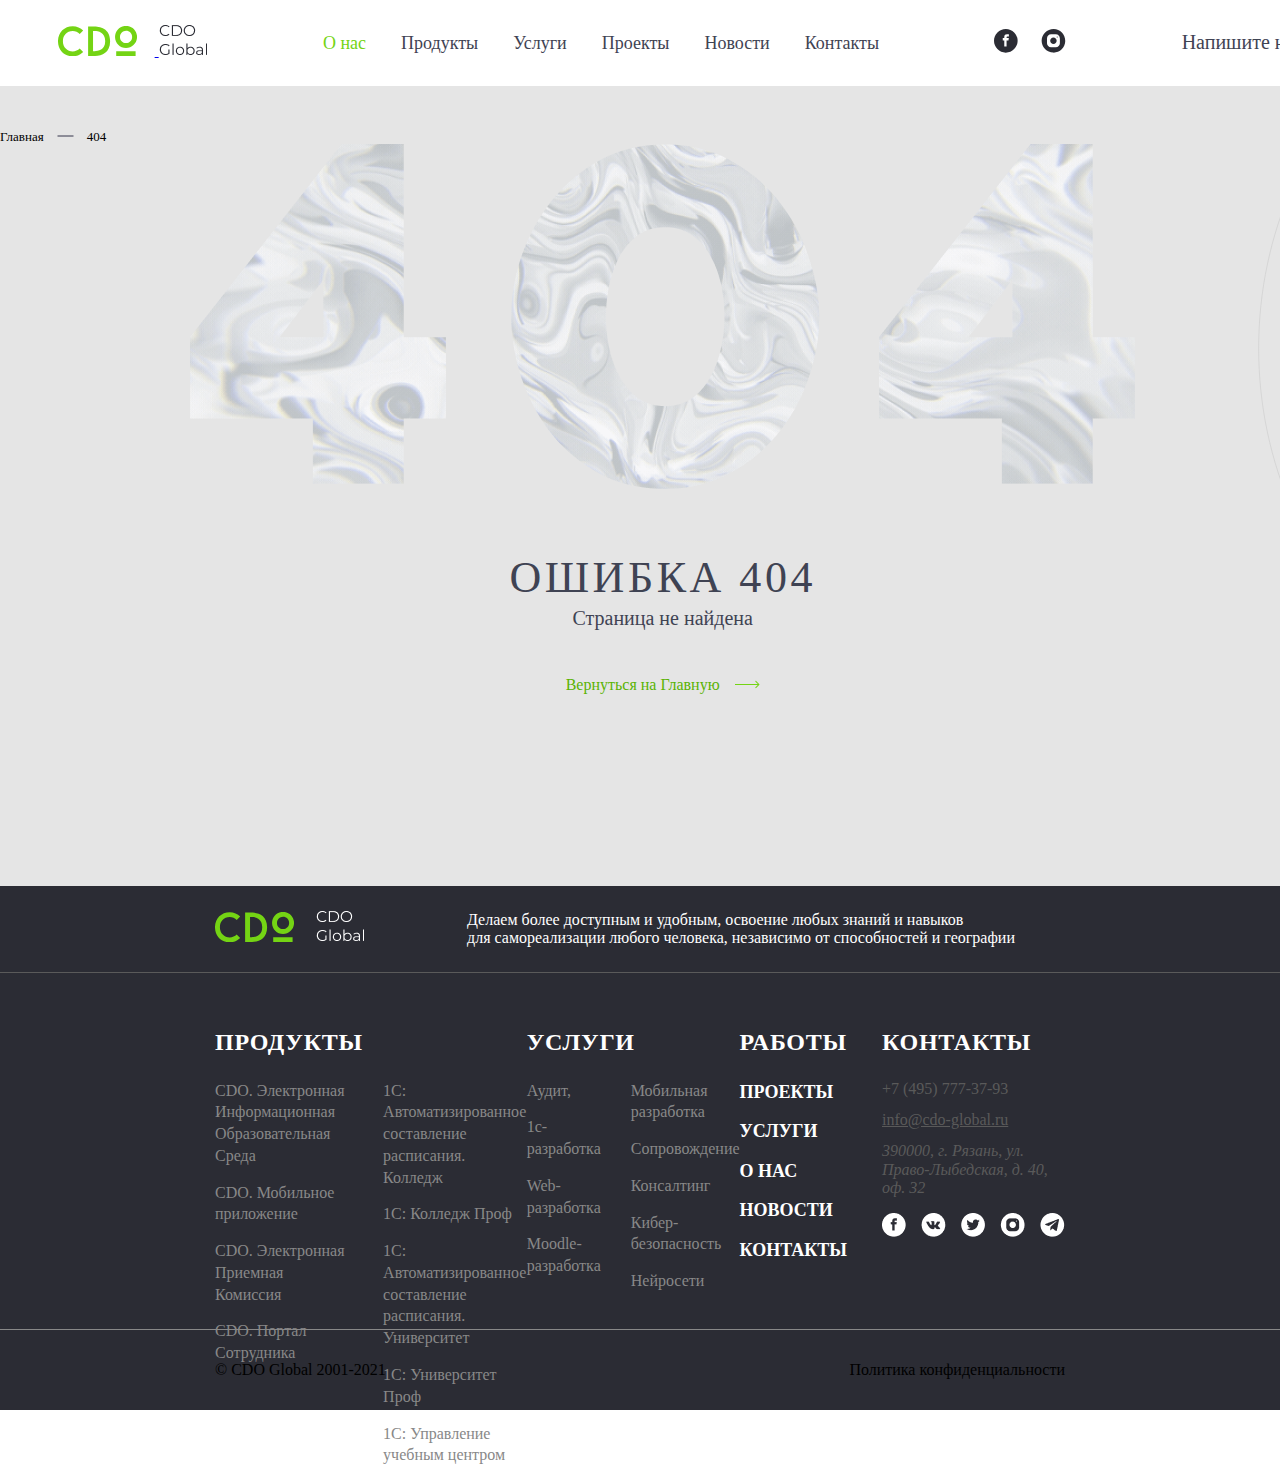
==== index.html @ d6b33d9e "My First page Error CDO-COMPANY" ====
<!DOCTYPE html>
<html lang="ru">
     <head>
          <meta charset="UTF-8">
          <meta name="viewport" content="width=device-width, initial-scale=1.0">
          <meta http-equiv="X-UA-Compatible" content="IE-Edge">
          <link rel="stylesheet" href="css/normalize.css">
          <link rel="stylesheet" href="css/style.css">
          <title>Home | Cdo-Global</title>
     </head>
<body>
       <header class="header">
             <div class="container-header">
                  <div class="header-logo">
                     <a href="#" class="logo-header-page">
                        <svg class="logo-cdo" width="79" height="30" viewBox="0 0 79 30" fill="none" xmlns="http://www.w3.org/2000/svg">
                            <path d="M14.7612 25.4168C9.25904 25.4168 4.9152 21.3524 4.9152 15.2558C4.9152 9.4495 8.67987 5.09479 14.7612 5.09479C17.3675 5.09479 19.9739 6.25604 21.7114 7.99793L25.1865 4.51416C22.5802 1.90133 18.8155 0.15945 14.7612 0.15945C6.07356 0.15945 -0.0078125 6.54636 -0.0078125 15.2558C-0.0078125 24.5458 6.65274 30.3521 14.7612 30.3521C18.8155 30.3521 22.5802 28.6102 25.1865 25.9974L21.7114 22.5136C19.9739 24.2555 17.3675 25.4168 14.7612 25.4168ZM30.1095 0.449771V30.0618H35.0325C42.2722 30.0618 52.1183 28.0296 52.1183 15.2558C52.1183 2.19165 41.9827 0.449771 35.0325 0.449771H30.1095ZM35.0325 25.1264V5.09479C35.0325 5.09479 47.1953 3.35291 47.1953 14.9655C47.4848 26.8683 35.0325 25.1264 35.0325 25.1264ZM68.0457 21.933C74.1271 21.933 79.0501 16.9977 79.0501 10.9011C79.0501 4.80447 74.1271 -0.130859 68.0457 -0.130859C61.9643 -0.130859 57.0413 4.80447 57.0413 10.9011C57.0413 16.9977 61.9643 21.933 68.0457 21.933ZM68.0457 4.80448C71.5208 4.80448 74.1271 7.4173 74.1271 10.9011C74.1271 14.3848 71.5208 16.9977 68.0457 16.9977C64.5706 16.9977 61.9643 14.3848 61.9643 10.9011C61.9643 7.70761 64.8602 4.80448 68.0457 4.80448ZM77.6021 25.1264H58.1997V30.0618H77.6021V25.1264Z" fill="#74D414"/>
                        </svg>
                         <img class="cdo-global-header" src="img/cdo-global-logo.png" alt="CDO GLOBAL">
                     </a>
                  </div>
                  <nav class="nav-header">
                    <ul class="header-list-items">
                        <li class="header-list-item">
                        <a class="header-list-item-link__active" href="#">
                              О нас  
                        </a> 
                    </li>
                        <li class="header-list-item">
                        <a class="header-list-item-link" href="#">
                             Продукты
                        </a> 
                    </li>
                        <li class="header-list-item">
                        <a class="header-list-item-link" href="#">
                             Услуги
                        </a> 
                    </li>
                        <li class="header-list-item">
                        <a class="header-list-item-link" href="#">
                             Проекты
                        </a> 
                    </li>
                        <li class="header-list-item">
                        <a class="header-list-item-link" href="#">
                             Новости
                        </a> 
                    </li>
                        <li class="header-list-item">
                        <a class="header-list-item-link" href="#">
                             Контакты
                        </a> 
                    </li>
                       </ul>
                  </nav>
                  <div class="header-social-network">
                        <a href="#" class="header-social-network-link">
                            <svg class="header-social-network-image" width="24" height="24" viewBox="0 0 24 24" fill="none" xmlns="http://www.w3.org/2000/svg">
                                <path fill-rule="evenodd" clip-rule="evenodd" d="M23.625 11.8125C23.625 5.28904 18.3367 0 11.8125 0C5.28831 0 0 5.28904 0 11.8125C0 18.3367 5.28823 23.625 11.8125 23.625C18.3367 23.625 23.625 18.3368 23.625 11.8125ZM14.875 7.58162H13.3006C12.8768 7.58162 12.5791 7.94148 12.5791 8.39016V9.09375H14.8276L14.4634 11.3776H12.5783V17.4995H10.277V11.3776H8.75V9.09375H10.277V7.92921H10.2816C10.3221 6.6016 10.7817 5.33757 13.0242 5.25792V5.24951H14.875V7.58162Z" fill="#2B2C34"/>
                            </svg>
                        </a>
                        <a href="#" class="header-social-network-link">
                            <svg class="header-social-network-image" width="25" height="24" viewBox="0 0 25 24" fill="none" xmlns="http://www.w3.org/2000/svg">
                                <path fill-rule="evenodd" clip-rule="evenodd" d="M24.2493 12.0272C24.3188 5.51287 19.177 0.14389 12.7151 0.000717078C6.11417 -0.0708694 0.694483 5.22653 0.625 11.8125C0.625 18.3269 5.83624 23.5527 12.3677 23.6243C18.8296 23.6958 24.1798 18.5416 24.2493 12.0272ZM10.0213 5.36932H14.8537C17.0774 5.36932 18.8807 7.1726 18.8807 9.3963V14.2287C18.8807 16.4524 17.0774 18.2557 14.8537 18.2557H10.0213C7.7976 18.2557 5.99432 16.4524 5.99432 14.2287V9.3963C5.99432 7.1726 7.7976 5.36932 10.0213 5.36932Z" fill="#2B2C34"/>
                                <path d="M15.6591 11.8125C15.6591 13.5917 14.2167 15.0341 12.4375 15.0341C10.6583 15.0341 9.21591 13.5917 9.21591 11.8125C9.21591 10.0333 10.6583 8.59091 12.4375 8.59091C14.2167 8.59091 15.6591 10.0333 15.6591 11.8125Z" fill="#2B2C34"/>
                                <path d="M16.7329 8.05397C16.7329 8.35051 16.4926 8.59091 16.196 8.59091C15.8995 8.59091 15.6591 8.35051 15.6591 8.05397C15.6591 7.75743 15.8995 7.51704 16.196 7.51704C16.4926 7.51704 16.7329 7.75743 16.7329 8.05397Z" fill="#2B2C34"/>
                            </svg>
                        </a>
                  </div>
                  <div class="header-contact-our">
                     <h3 class="header-contact-our-title">
                          Напишите нам
                     </h3>
                     <a href="tel:+7495777-37-93" class="header-contact-our-tel">
                          +7 (495) 777-37-93
                     </a>
                  </div>
                  <div class="header-official-partners">
                         <svg class="official-partners-image" width="58" height="28" viewBox="0 0 58 28" fill="none" xmlns="http://www.w3.org/2000/svg">
                           <path fill-rule="evenodd" clip-rule="evenodd" d="M29.7743 24.2661C28.662 24.1955 27.3821 24.0013 26.3758 23.71C26.1904 23.657 25.4048 23.3657 25.2018 23.2774C21.6885 21.6532 19.2434 18.0958 19.2434 13.9823C19.2434 8.33291 23.8424 3.7251 29.4918 3.7251C35.0971 3.7251 39.6608 8.25347 39.7402 13.8323H43.4388C43.3594 6.20555 37.1362 0.0264806 29.4918 0.0264806C21.7945 0.0264806 15.5359 6.28499 15.5359 13.9823C15.5359 19.2875 18.5195 23.9042 22.889 26.261C23.6747 26.6759 24.8134 27.1084 25.1929 27.2232C26.4376 27.5939 27.9647 27.8411 29.3241 27.947C29.7831 27.9823 31.3985 28 31.8663 28H57.3682V24.3102H31.9281C31.5839 24.3014 30.1097 24.2837 29.7743 24.2661ZM31.9281 18.4754C31.6633 18.4754 30.2509 18.4666 29.9861 18.4489C29.5448 18.4136 28.9092 18.343 28.4943 18.2547C28.0265 18.1311 27.5939 17.9634 27.3997 17.8575C26.0227 17.116 25.087 15.6595 25.087 13.9823C25.087 11.546 27.0643 9.56872 29.5006 9.56872C31.8928 9.56872 33.826 11.4666 33.9054 13.8411H37.4628C37.3922 9.50694 33.8525 6.01135 29.5006 6.01135C25.0958 6.01135 21.5208 9.57755 21.5208 13.9823C21.5208 17.0895 23.3039 19.773 25.8903 21.0883C26.2875 21.3178 27.0378 21.5649 27.2497 21.6179C27.9823 21.8121 28.9622 21.9445 29.7654 21.9975C30.0567 22.024 31.5044 22.0328 31.8134 22.0328V22.0416H57.377V18.4842H31.9281V18.4754ZM13.2673 27.9735H9.54225V3.7251H4.09584V0H13.2762V27.9735H13.2673ZM0 5.58764V9.1715H4.09584V27.9735H7.6797V5.58764H0Z" fill="#FF0000"/>
                        </svg>
                       <a href="#" class="official-partners-link">
                            Официальный партнер 1С и 1С-Bitrix
                       </a>
                  </div>
             </div>
       </header>
       <main class="main">
             <section class="container container-section-page-error">
                      <ul class="page-error-list-items">
                        <li class="error-list-item error-link">
                               <h3 class="error-link-title">
                                   Главная
                               </h3>
                               <svg class="error-arrow" width="17" height="2" viewBox="0 0 17 2" fill="none" xmlns="http://www.w3.org/2000/svg">
                                  <path d="M16.5 1L0.5 1" stroke="#34344B"/>
                                </svg>
                               <h4 class="error-link-title">
                                   404
                               </h4>
                        </li>
                        <li class="error-list-item error-affichage">
                                <img class="error-affichage-image" src="img/massk-group-404-section.png" alt="Error Image">
                               <h1 class="error-affichage-title">
                                   Ошибка 404
                               </h1>
                               <h2 class="sentence-page-error text-error-page">
                                Страница не найдена
                           </h2>
                          <a href="#" class="error--link-return-page-home text-error-page">
                               Вернуться на Главную
                          </a>
                        </li>
                        <li class="error-list-item error-ellipse">
                            <svg class="error-ellipse-image" width="574" height="718" viewBox="0 0 574 718" fill="none" xmlns="http://www.w3.org/2000/svg">
                                <path opacity="0.6" d="M909.5 276.852C909.5 519.812 706.029 716.798 455 716.798C203.971 716.798 0.5 519.812 0.5 276.852C0.5 33.8916 203.971 -163.094 455 -163.094C706.029 -163.094 909.5 33.8916 909.5 276.852Z" stroke="#C9C9C9"/>
                            </svg>
                        </li>
                      </ul>
                       
             </section>
             <footer class="footer">
                           <div class="footer-content">
                                 <div class="footer-content-logo">
                                     <svg width="79" height="30" viewBox="0 0 79 30" fill="none" xmlns="http://www.w3.org/2000/svg">
                                        <path d="M14.7612 25.4168C9.25904 25.4168 4.9152 21.3524 4.9152 15.2558C4.9152 9.4495 8.67987 5.09479 14.7612 5.09479C17.3675 5.09479 19.9739 6.25604 21.7114 7.99793L25.1865 4.51416C22.5802 1.90133 18.8155 0.15945 14.7612 0.15945C6.07356 0.15945 -0.0078125 6.54636 -0.0078125 15.2558C-0.0078125 24.5458 6.65274 30.3521 14.7612 30.3521C18.8155 30.3521 22.5802 28.6102 25.1865 25.9974L21.7114 22.5136C19.9739 24.2555 17.3675 25.4168 14.7612 25.4168ZM30.1095 0.449771V30.0618H35.0325C42.2722 30.0618 52.1183 28.0296 52.1183 15.2558C52.1183 2.19165 41.9827 0.449771 35.0325 0.449771H30.1095ZM35.0325 25.1264V5.09479C35.0325 5.09479 47.1953 3.35291 47.1953 14.9655C47.4848 26.8683 35.0325 25.1264 35.0325 25.1264ZM68.0457 21.933C74.1271 21.933 79.0501 16.9977 79.0501 10.9011C79.0501 4.80447 74.1271 -0.130859 68.0457 -0.130859C61.9643 -0.130859 57.0413 4.80447 57.0413 10.9011C57.0413 16.9977 61.9643 21.933 68.0457 21.933ZM68.0457 4.80448C71.5208 4.80448 74.1271 7.4173 74.1271 10.9011C74.1271 14.3848 71.5208 16.9977 68.0457 16.9977C64.5706 16.9977 61.9643 14.3848 61.9643 10.9011C61.9643 7.70761 64.8602 4.80448 68.0457 4.80448ZM77.6021 25.1264H58.1997V30.0618H77.6021V25.1264Z" fill="#74D414"/>
                                     </svg>
                                     <img class="cdo-global" src="img/cdo-global-footer.png" alt="CDO GLOBAL">
                                 </div>
                                 <p class="footer-content-descr">
                                    Делаем более доступным и удобным, освоение любых знаний и навыков <br>
                                     для самореализации любого человека, независимо от способностей и географии 
                                 </p>
                           </div>
                           <ul class="footer-blog-preview-list-items">
                                <li class="footer-preview-item">
                                    <h2 class="footer-title">
                                          Продукты
                                    </h2>
                                    <ul class="footer-container-items-list-link">
                                        <ul class="blog-list-items">
                                            <li class="item-link">
                                            <a class="footer-item-link" href="#">
                                                CDO. Электронная Информационная Образовательная Среда 
                                            </a>
                                        </li>
                                            <li class="item-link">
                                            <a class="footer-item-link" href="#">
                                                CDO. Мобильное приложение 
                                            </a>
                                        </li>
                                            <li class="item-link">
                                            <a class="footer-item-link" href="#">
                                                CDO. Электронная Приемная Комиссия 
                                            </a>
                                        </li>
                                            <li class="item-link">
                                            <a class="footer-item-link" href="#">
                                                CDO. Портал Сотрудника
                                            </a>
                                        </li>
                                    </ul>

                                    <ul class="blog-list-items">
                                            <li class="item-link">
                                            <a class="footer-item-link" href="#">
                                                1С: Автоматизированное составление расписания. Колледж
                                            </a>
                                        </li>
                                            <li class="item-link">
                                            <a class="footer-item-link" href="#">
                                                1С: Колледж Проф
                                            </a>
                                        </li>
                                            <li class="item-link">
                                            <a class="footer-item-link" href="#">
                                                1С: Автоматизированное составление расписания. Университет
                                            </a>
                                        </li>
                                            <li class="item-link">
                                            <a class="footer-item-link" href="#">
                                                1С: Университет Проф
                                            </a>
                                        </li>
                                            <li class="item-link">
                                            <a class="footer-item-link" href="#">
                                                1С: Управление учебным центром
                                            </a>
                                        </li>
                                     </ul>
                                 </ul>  
                                </li>
                                <li class="footer-preview-item">
                                    <h2 class="footer-title">
                                          Услуги
                                    </h2>
                                    
                                    <ul class="footer-container-items-list-link">
                                      <ul class="blog-list-items">
                                            <li class="item-link">
                                                <a class="footer-item-link" href="#">
                                                    Аудит,
                                            </a>
                                            </li>
                                            <li class="item-link">
                                                <a class="footer-item-link" href="#">
                                                    1с-разработка
                                            </a>
                                            </li>
                                            <li class="item-link">
                                                <a class="footer-item-link" href="#">
                                                    Web-разработка 
                                            </a>
                                            </li>
                                            <li class="item-link">
                                            <a class="footer-item-link" href="#">
                                                    Moodle-разработка
                                            </a>
                                         </li>
                                    </ul>

                                        <ul class="blog-list-items">
                                            <li class="item-link">
                                                 <a class="footer-item-link" href="#">
                                                    Мобильная разработка
                                             </a>
                                            </li>
                                            <li class="item-link">
                                                 <a class="footer-item-link" href="#">
                                                    Сопровождение
                                             </a>
                                            </li>
                                            <li class="item-link">
                                                 <a class="footer-item-link" href="#">
                                                    Консалтинг
                                             </a>
                                            </li>
                                            <li class="item-link">
                                                 <a class="footer-item-link" href="#">
                                                    Кибер-безопасность 
                                              </a>
                                            </li>
                                            <li class="item-link">
                                                 <a class="footer-item-link" href="#">
                                                    Нейросети
                                              </a>
                                            </li>
                                        </ul>
                                    </ul>
                                </li>

                                <li class="footer-preview-item">
                                    <h2 class="footer-title">
                                         Работы
                                    </h2>
                                    <ul class="footer-items-list-link">
                                        <li class="item-link">
                                           <a class="footer-nav-link" href="#">
                                               Проекты
                                        </a>
                                    </li>
                                        <li class="item-link">
                                           <a class="footer-nav-link" href="#">
                                               Услуги
                                        </a>
                                    </li>
                                        <li class="item-link">
                                           <a class="footer-nav-link" href="#">
                                              О нас
                                        </a>
                                    </li>
                                        <li class="item-link">
                                           <a class="footer-nav-link" href="#">
                                              Новости
                                        </a>
                                    </li>
                                        <li class="item-link">
                                           <a class="footer-nav-link" href="#">
                                              Контакты
                                        </a>
                                    </li>
                                    </ul>
                                </li>

                                <li class="footer-preview-item footer-contact">
                                    <h2 class="footer-title">
                                         Контакты
                                    </h2>
                                    <a href="tel:+7495777-37-93" class="footer-item-contact-tel">
                                          +7 (495) 777-37-93
                                    </a>
                                    <a href="mailto:info@cdo-global.ru" class="footer-item-contact-email">
                                          info@cdo-global.ru
                                    </a>
                                    <address class="footer-item-contact-address">
                                          390000, г. Рязань, ул. Право-Лыбедская, д. 40, оф. 32 
                                    </address>

                                    <ul class="footer-list-items-social-network">
                                        <li class="footer-item-social-network">
                                            <a href="#" class="footer-item-link-social-network">
                                               <img class="footer-item-image" src="img/footer-facebook.png" alt="Facebook"> 
                                        </a>
                                    </li>
                                        <li class="footer-item-social-network">
                                            <a href="#" class="footer-item-link-social-network">
                                               <img class="footer-item-image" src="img/footer-vk.png" alt="VkContact">
                                        </a>
                                    </li>
                                        <li class="footer-item-social-network">
                                            <a href="#" class="footer-item-link-social-network">
                                               <img class="footer-item-image" src="img/footer-twitter.png" alt="Twitter">
                                        </a>
                                    </li>
                                        <li class="footer-item-social-network">
                                            <a href="#" class="footer-item-link-social-network">
                                              <img class="footer-item-image" src="img/footer-instagram.png" alt="Instagram">
                                        </a>
                                    </li>
                                        <li class="footer-item-social-network">
                                            <a href="#" class="footer-item-link-social-network">
                                               <img class="footer-item-image" src="img/footer-telegram.png" alt="Telegram">                                                    
                                         </a>
                                     </li>
                                  </ul>
                              </li>
                           </ul>
                           <div class="footer-copyright">
                                 <p class="footer-copyright-descr">
                                    &copy;  CDO Global 2001-2021
                                 </p>
                                 <p class="footer-copyright-descr">
                                      Политика конфиденциальности
                                 </p>
                         </div>
             </footer>
       </main>
</body>
</html>
---- css/style.css ----
*::before,
*::after,
*html {
     box-sizing: border-box;
}


body {
     width: 100%;
     height: 100%;
}


.container {
     margin: 0 auto;
     width: 1450px;
}



.header {
      z-index: 1;
      width: 1920px;
      height: 86px;
      background: #FFFF;
}

.container-header {
    display: flex;
    justify-content: space-around;
    align-items: center;
    height: 100%;
}

.logo-header-page {
      display: block;
}

.logo-cdo {
      margin-right: 18px;
}

.header-list-items {
      padding: 0;
      margin: 0;
      display: flex;
      list-style-type: none;


}

.header-list-item {
    margin-right: 35px;
}
.header-list-item:last-child {
     margin-right: 0;
}

.header-list-item-link__active  {
      text-decoration: none;
      font: 400 18px / 136.85% 'Raleway';
      color:  #74D414;

}

.header-list-item-link {
      display: block;
      font: 400 18px / 136.85% 'Raleway';
      text-decoration: none;
      color: #3F4353;
}


.header-social-network {
        display: flex;
}

.header-social-network-link {
      margin-right: 23px;
}

.header-social-network-link:last-child {
      margin-right: 0;
}


.header-social-network:last-child {
      margin-right: 0;
}


.header-contact-our  {
       display:  flex;
       align-items: center;
}

.header-contact-our-title {
       margin: 0;
       margin-right: 32px;
       font : 500 20px / 136.85% 'Raleway';
       color: #3F4353;
}

.header-contact-our-tel {
     font: 500 20px / 136.85% 'Raleway';
     text-decoration: none;
     color: #3F4353;     
}


.official-partners-image {
      margin: 0;
      margin-right: 16px;
}

.official-partners-link {
    display: inline-block;
     font : 400 16px / 136.85% 'Raleway';
     text-decoration: none;
     color: #2B2C34;
     width: 172px;
}
/*
-END Header -----*/




/*
  MAIN ----*/


.main {
       background-color: #E5E5E5;
}

.container-section-page-error {
        height: 800px;
}


.page-error-list-items {
    padding: 0;
    margin: 0; 
    display: flex; 
    list-style-type: none;
}

.error-link {
      padding: 0;
      margin: 0;
      display: flex;
      align-items: center;
      height: 100px;
}

.error-link-title {
       margin: 0;
       font: 400 13px / 15px 'Raleway';
}

.error-arrow {
       margin: 0;
       margin: 0 13px; 
}



.error-affichage {
       display: flex;
       justify-content: center;
       align-items: center;
       flex-direction: column;
       width: 1113.04px;
       height: 667.83px;
}

.error-affichage-image {
        z-index: 2;
}

.error-affichage-title {
        margin: 0;
        margin-top: 63.17px;
        font: 400 44px / 120% 'Raleway';
        letter-spacing: 0.08em;
        text-transform: uppercase;
        color: #3F4353;
}


.error-ellipse-image {
      position: absolute;
      left: 1160px;
      width:740px;
      height: 680px;
}


.text-error-page {
    margin: 0;
      text-align: center;
}


.sentence-page-error {
       font: 400 20px /  136.85% 'Raleway';
       color: #3F4353;
}

.error--link-return-page-home {
       margin-top: 42px;
       padding: 0;
       padding-right: 40px;
       font: 500 16px / 136.85% 'Raleway';
       text-decoration: none;
       color: #5AB302;
       background-image: url("../img/arrow-affichage-error.svg");
       background-position: center right;
       background-repeat: no-repeat;
       background-size: 25px 15px;

}
  /*--
  END Main ---*/


  /*-
   FOOTER--*/ 
.footer  {
      background:  #2B2C34;
}

.footer-content {
      padding: 0 215px;
      margin-bottom: 56px;
      display: flex;
      align-items: center;
      border-bottom: 1px solid rgb(90, 90, 90);
      height: 86px;
}

.footer-content-descr {
      margin: 0;
      margin-left: 102px;
      color: #FFFF;
}

.cdo-global {
    margin: 0;
    margin-left: 18px;
}

.footer-blog-preview-list-items {
       margin: 0;
       padding: 0 215px;
       display: flex;
       list-style-type: none;
       border-bottom: 1px solid rgb(136, 136, 136);
       height: 300px;
}

.footer-title {
     margin: 0;
     margin-bottom: 23px;
     font: 600 18px / 136.85%;
     letter-spacing: 0.03em;
     text-transform : uppercase;
     color: #FFFFFF;
}

.footer-container-items-list-link {
        padding: 0;
        display: flex;
        justify-content: space-around;
        list-style-type: none;
}

.blog-list-items {
     padding: 0;
     margin-right: 30px; 
     display: flex;
     flex-direction: column;
     list-style-type: none;
}

.blog-list-items:last-child {
       margin-right: 0;
}

.item-link {
      margin: 0;
      margin-bottom: 15px;
}
.item-link:last-child {
     margin-bottom: 0;    
}

.footer-item-link {
     font: 400 16px / 136.85% 'Relaway';
     text-decoration: none;
     text-align: center;
     color: rgb(136, 136, 136);
}



.footer-preview-item {
        text-align: left;
}

.footer-items-list-link {
      margin: 0;
      padding: 0;
      list-style-type: none;
      text-transform: uppercase;
}

.footer-nav-link {
    font: 600 18px / 136.85% 'Relaway';
    text-decoration: none;
    text-align: center;
    color: #FFFFFF;  
}

.footer-contact {
       margin: 0;
       margin-left: 35px;
       display: flex;
       flex-direction: column;
}

.footer-item-contact-tel {
       margin-bottom: 13px;
       text-decoration:  none;
       color:rgb(90, 90, 90);
}

.footer-item-contact-email {
      text-decoration: underline;
      color:rgb(90, 90, 90);
}

.footer-item-contact-address {
      margin-top: 13px;
      color:rgb(90, 90, 90);
}


.footer-list-items-social-network {
       padding: 0;
       margin-top: 15px;
       display: flex;
       list-style-type: none;
}

.footer-item-social-network {
      margin: 0;
      margin-right: 15px;
}

.footer-item-social-network:last-child {
      margin-right: 0;
}



.footer-copyright {
    padding: 0 215px;
     display: flex;
     justify-content: space-between;
     align-items: center;
     height: 80px;
}

.footer-copyright-descr {
      margin: 0;
}

/*-End Footer--*/
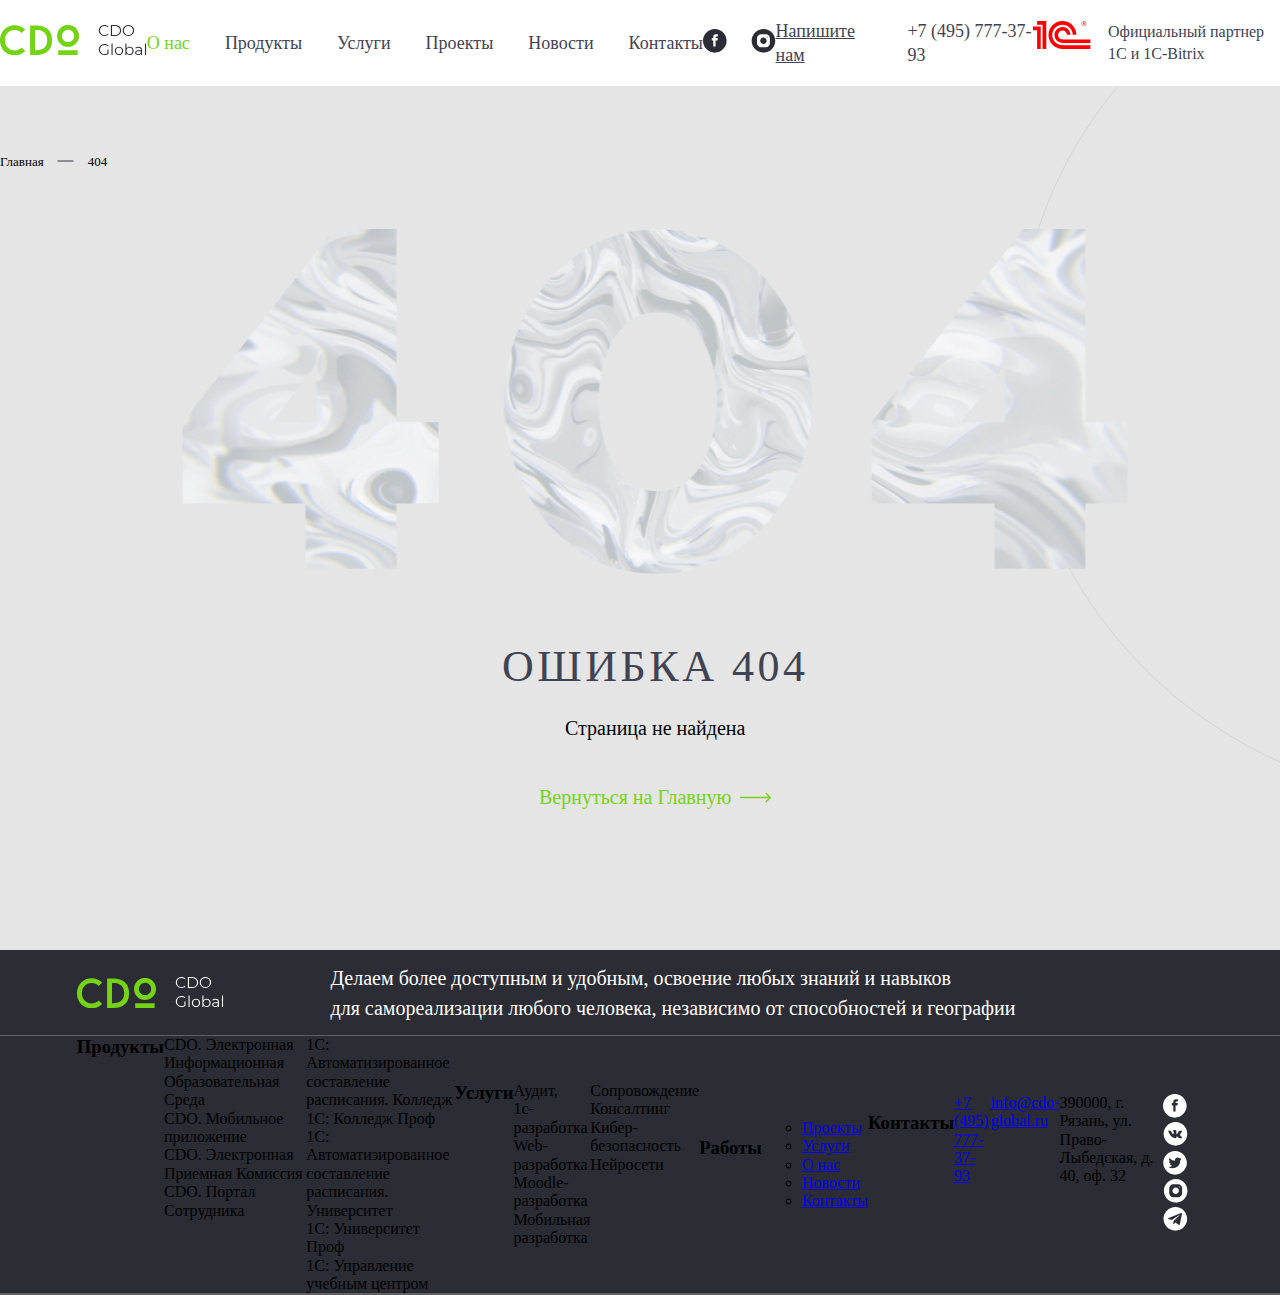
==== commit 2d35dee7: "Add files via upload" ====
--- a/index.html
+++ b/index.html
@@ -1,339 +1,370 @@
-<!DOCTYPE html>
-<html lang="ru">
-     <head>
-          <meta charset="UTF-8">
-          <meta name="viewport" content="width=device-width, initial-scale=1.0">
-          <meta http-equiv="X-UA-Compatible" content="IE-Edge">
-          <link rel="stylesheet" href="css/normalize.css">
-          <link rel="stylesheet" href="css/style.css">
-          <title>Home | Cdo-Global</title>
-     </head>
-<body>
-       <header class="header">
-             <div class="container-header">
-                  <div class="header-logo">
-                     <a href="#" class="logo-header-page">
-                        <svg class="logo-cdo" width="79" height="30" viewBox="0 0 79 30" fill="none" xmlns="http://www.w3.org/2000/svg">
-                            <path d="M14.7612 25.4168C9.25904 25.4168 4.9152 21.3524 4.9152 15.2558C4.9152 9.4495 8.67987 5.09479 14.7612 5.09479C17.3675 5.09479 19.9739 6.25604 21.7114 7.99793L25.1865 4.51416C22.5802 1.90133 18.8155 0.15945 14.7612 0.15945C6.07356 0.15945 -0.0078125 6.54636 -0.0078125 15.2558C-0.0078125 24.5458 6.65274 30.3521 14.7612 30.3521C18.8155 30.3521 22.5802 28.6102 25.1865 25.9974L21.7114 22.5136C19.9739 24.2555 17.3675 25.4168 14.7612 25.4168ZM30.1095 0.449771V30.0618H35.0325C42.2722 30.0618 52.1183 28.0296 52.1183 15.2558C52.1183 2.19165 41.9827 0.449771 35.0325 0.449771H30.1095ZM35.0325 25.1264V5.09479C35.0325 5.09479 47.1953 3.35291 47.1953 14.9655C47.4848 26.8683 35.0325 25.1264 35.0325 25.1264ZM68.0457 21.933C74.1271 21.933 79.0501 16.9977 79.0501 10.9011C79.0501 4.80447 74.1271 -0.130859 68.0457 -0.130859C61.9643 -0.130859 57.0413 4.80447 57.0413 10.9011C57.0413 16.9977 61.9643 21.933 68.0457 21.933ZM68.0457 4.80448C71.5208 4.80448 74.1271 7.4173 74.1271 10.9011C74.1271 14.3848 71.5208 16.9977 68.0457 16.9977C64.5706 16.9977 61.9643 14.3848 61.9643 10.9011C61.9643 7.70761 64.8602 4.80448 68.0457 4.80448ZM77.6021 25.1264H58.1997V30.0618H77.6021V25.1264Z" fill="#74D414"/>
-                        </svg>
-                         <img class="cdo-global-header" src="img/cdo-global-logo.png" alt="CDO GLOBAL">
-                     </a>
-                  </div>
-                  <nav class="nav-header">
-                    <ul class="header-list-items">
-                        <li class="header-list-item">
-                        <a class="header-list-item-link__active" href="#">
-                              О нас  
-                        </a> 
-                    </li>
-                        <li class="header-list-item">
-                        <a class="header-list-item-link" href="#">
-                             Продукты
-                        </a> 
-                    </li>
-                        <li class="header-list-item">
-                        <a class="header-list-item-link" href="#">
-                             Услуги
-                        </a> 
-                    </li>
-                        <li class="header-list-item">
-                        <a class="header-list-item-link" href="#">
-                             Проекты
-                        </a> 
-                    </li>
-                        <li class="header-list-item">
-                        <a class="header-list-item-link" href="#">
-                             Новости
-                        </a> 
-                    </li>
-                        <li class="header-list-item">
-                        <a class="header-list-item-link" href="#">
-                             Контакты
-                        </a> 
-                    </li>
-                       </ul>
-                  </nav>
-                  <div class="header-social-network">
-                        <a href="#" class="header-social-network-link">
-                            <svg class="header-social-network-image" width="24" height="24" viewBox="0 0 24 24" fill="none" xmlns="http://www.w3.org/2000/svg">
-                                <path fill-rule="evenodd" clip-rule="evenodd" d="M23.625 11.8125C23.625 5.28904 18.3367 0 11.8125 0C5.28831 0 0 5.28904 0 11.8125C0 18.3367 5.28823 23.625 11.8125 23.625C18.3367 23.625 23.625 18.3368 23.625 11.8125ZM14.875 7.58162H13.3006C12.8768 7.58162 12.5791 7.94148 12.5791 8.39016V9.09375H14.8276L14.4634 11.3776H12.5783V17.4995H10.277V11.3776H8.75V9.09375H10.277V7.92921H10.2816C10.3221 6.6016 10.7817 5.33757 13.0242 5.25792V5.24951H14.875V7.58162Z" fill="#2B2C34"/>
-                            </svg>
-                        </a>
-                        <a href="#" class="header-social-network-link">
-                            <svg class="header-social-network-image" width="25" height="24" viewBox="0 0 25 24" fill="none" xmlns="http://www.w3.org/2000/svg">
-                                <path fill-rule="evenodd" clip-rule="evenodd" d="M24.2493 12.0272C24.3188 5.51287 19.177 0.14389 12.7151 0.000717078C6.11417 -0.0708694 0.694483 5.22653 0.625 11.8125C0.625 18.3269 5.83624 23.5527 12.3677 23.6243C18.8296 23.6958 24.1798 18.5416 24.2493 12.0272ZM10.0213 5.36932H14.8537C17.0774 5.36932 18.8807 7.1726 18.8807 9.3963V14.2287C18.8807 16.4524 17.0774 18.2557 14.8537 18.2557H10.0213C7.7976 18.2557 5.99432 16.4524 5.99432 14.2287V9.3963C5.99432 7.1726 7.7976 5.36932 10.0213 5.36932Z" fill="#2B2C34"/>
-                                <path d="M15.6591 11.8125C15.6591 13.5917 14.2167 15.0341 12.4375 15.0341C10.6583 15.0341 9.21591 13.5917 9.21591 11.8125C9.21591 10.0333 10.6583 8.59091 12.4375 8.59091C14.2167 8.59091 15.6591 10.0333 15.6591 11.8125Z" fill="#2B2C34"/>
-                                <path d="M16.7329 8.05397C16.7329 8.35051 16.4926 8.59091 16.196 8.59091C15.8995 8.59091 15.6591 8.35051 15.6591 8.05397C15.6591 7.75743 15.8995 7.51704 16.196 7.51704C16.4926 7.51704 16.7329 7.75743 16.7329 8.05397Z" fill="#2B2C34"/>
-                            </svg>
-                        </a>
-                  </div>
-                  <div class="header-contact-our">
-                     <h3 class="header-contact-our-title">
-                          Напишите нам
-                     </h3>
-                     <a href="tel:+7495777-37-93" class="header-contact-our-tel">
-                          +7 (495) 777-37-93
-                     </a>
-                  </div>
-                  <div class="header-official-partners">
-                         <svg class="official-partners-image" width="58" height="28" viewBox="0 0 58 28" fill="none" xmlns="http://www.w3.org/2000/svg">
-                           <path fill-rule="evenodd" clip-rule="evenodd" d="M29.7743 24.2661C28.662 24.1955 27.3821 24.0013 26.3758 23.71C26.1904 23.657 25.4048 23.3657 25.2018 23.2774C21.6885 21.6532 19.2434 18.0958 19.2434 13.9823C19.2434 8.33291 23.8424 3.7251 29.4918 3.7251C35.0971 3.7251 39.6608 8.25347 39.7402 13.8323H43.4388C43.3594 6.20555 37.1362 0.0264806 29.4918 0.0264806C21.7945 0.0264806 15.5359 6.28499 15.5359 13.9823C15.5359 19.2875 18.5195 23.9042 22.889 26.261C23.6747 26.6759 24.8134 27.1084 25.1929 27.2232C26.4376 27.5939 27.9647 27.8411 29.3241 27.947C29.7831 27.9823 31.3985 28 31.8663 28H57.3682V24.3102H31.9281C31.5839 24.3014 30.1097 24.2837 29.7743 24.2661ZM31.9281 18.4754C31.6633 18.4754 30.2509 18.4666 29.9861 18.4489C29.5448 18.4136 28.9092 18.343 28.4943 18.2547C28.0265 18.1311 27.5939 17.9634 27.3997 17.8575C26.0227 17.116 25.087 15.6595 25.087 13.9823C25.087 11.546 27.0643 9.56872 29.5006 9.56872C31.8928 9.56872 33.826 11.4666 33.9054 13.8411H37.4628C37.3922 9.50694 33.8525 6.01135 29.5006 6.01135C25.0958 6.01135 21.5208 9.57755 21.5208 13.9823C21.5208 17.0895 23.3039 19.773 25.8903 21.0883C26.2875 21.3178 27.0378 21.5649 27.2497 21.6179C27.9823 21.8121 28.9622 21.9445 29.7654 21.9975C30.0567 22.024 31.5044 22.0328 31.8134 22.0328V22.0416H57.377V18.4842H31.9281V18.4754ZM13.2673 27.9735H9.54225V3.7251H4.09584V0H13.2762V27.9735H13.2673ZM0 5.58764V9.1715H4.09584V27.9735H7.6797V5.58764H0Z" fill="#FF0000"/>
-                        </svg>
-                       <a href="#" class="official-partners-link">
-                            Официальный партнер 1С и 1С-Bitrix
-                       </a>
-                  </div>
-             </div>
-       </header>
-       <main class="main">
-             <section class="container container-section-page-error">
-                      <ul class="page-error-list-items">
-                        <li class="error-list-item error-link">
-                               <h3 class="error-link-title">
-                                   Главная
-                               </h3>
-                               <svg class="error-arrow" width="17" height="2" viewBox="0 0 17 2" fill="none" xmlns="http://www.w3.org/2000/svg">
-                                  <path d="M16.5 1L0.5 1" stroke="#34344B"/>
-                                </svg>
-                               <h4 class="error-link-title">
-                                   404
-                               </h4>
-                        </li>
-                        <li class="error-list-item error-affichage">
-                                <img class="error-affichage-image" src="img/massk-group-404-section.png" alt="Error Image">
-                               <h1 class="error-affichage-title">
-                                   Ошибка 404
-                               </h1>
-                               <h2 class="sentence-page-error text-error-page">
-                                Страница не найдена
-                           </h2>
-                          <a href="#" class="error--link-return-page-home text-error-page">
-                               Вернуться на Главную
-                          </a>
-                        </li>
-                        <li class="error-list-item error-ellipse">
-                            <svg class="error-ellipse-image" width="574" height="718" viewBox="0 0 574 718" fill="none" xmlns="http://www.w3.org/2000/svg">
-                                <path opacity="0.6" d="M909.5 276.852C909.5 519.812 706.029 716.798 455 716.798C203.971 716.798 0.5 519.812 0.5 276.852C0.5 33.8916 203.971 -163.094 455 -163.094C706.029 -163.094 909.5 33.8916 909.5 276.852Z" stroke="#C9C9C9"/>
-                            </svg>
-                        </li>
-                      </ul>
-                       
-             </section>
-             <footer class="footer">
-                           <div class="footer-content">
-                                 <div class="footer-content-logo">
-                                     <svg width="79" height="30" viewBox="0 0 79 30" fill="none" xmlns="http://www.w3.org/2000/svg">
-                                        <path d="M14.7612 25.4168C9.25904 25.4168 4.9152 21.3524 4.9152 15.2558C4.9152 9.4495 8.67987 5.09479 14.7612 5.09479C17.3675 5.09479 19.9739 6.25604 21.7114 7.99793L25.1865 4.51416C22.5802 1.90133 18.8155 0.15945 14.7612 0.15945C6.07356 0.15945 -0.0078125 6.54636 -0.0078125 15.2558C-0.0078125 24.5458 6.65274 30.3521 14.7612 30.3521C18.8155 30.3521 22.5802 28.6102 25.1865 25.9974L21.7114 22.5136C19.9739 24.2555 17.3675 25.4168 14.7612 25.4168ZM30.1095 0.449771V30.0618H35.0325C42.2722 30.0618 52.1183 28.0296 52.1183 15.2558C52.1183 2.19165 41.9827 0.449771 35.0325 0.449771H30.1095ZM35.0325 25.1264V5.09479C35.0325 5.09479 47.1953 3.35291 47.1953 14.9655C47.4848 26.8683 35.0325 25.1264 35.0325 25.1264ZM68.0457 21.933C74.1271 21.933 79.0501 16.9977 79.0501 10.9011C79.0501 4.80447 74.1271 -0.130859 68.0457 -0.130859C61.9643 -0.130859 57.0413 4.80447 57.0413 10.9011C57.0413 16.9977 61.9643 21.933 68.0457 21.933ZM68.0457 4.80448C71.5208 4.80448 74.1271 7.4173 74.1271 10.9011C74.1271 14.3848 71.5208 16.9977 68.0457 16.9977C64.5706 16.9977 61.9643 14.3848 61.9643 10.9011C61.9643 7.70761 64.8602 4.80448 68.0457 4.80448ZM77.6021 25.1264H58.1997V30.0618H77.6021V25.1264Z" fill="#74D414"/>
-                                     </svg>
-                                     <img class="cdo-global" src="img/cdo-global-footer.png" alt="CDO GLOBAL">
-                                 </div>
-                                 <p class="footer-content-descr">
-                                    Делаем более доступным и удобным, освоение любых знаний и навыков <br>
-                                     для самореализации любого человека, независимо от способностей и географии 
-                                 </p>
-                           </div>
-                           <ul class="footer-blog-preview-list-items">
-                                <li class="footer-preview-item">
-                                    <h2 class="footer-title">
-                                          Продукты
-                                    </h2>
-                                    <ul class="footer-container-items-list-link">
-                                        <ul class="blog-list-items">
-                                            <li class="item-link">
-                                            <a class="footer-item-link" href="#">
-                                                CDO. Электронная Информационная Образовательная Среда 
-                                            </a>
-                                        </li>
-                                            <li class="item-link">
-                                            <a class="footer-item-link" href="#">
-                                                CDO. Мобильное приложение 
-                                            </a>
-                                        </li>
-                                            <li class="item-link">
-                                            <a class="footer-item-link" href="#">
-                                                CDO. Электронная Приемная Комиссия 
-                                            </a>
-                                        </li>
-                                            <li class="item-link">
-                                            <a class="footer-item-link" href="#">
-                                                CDO. Портал Сотрудника
-                                            </a>
-                                        </li>
-                                    </ul>
-
-                                    <ul class="blog-list-items">
-                                            <li class="item-link">
-                                            <a class="footer-item-link" href="#">
-                                                1С: Автоматизированное составление расписания. Колледж
-                                            </a>
-                                        </li>
-                                            <li class="item-link">
-                                            <a class="footer-item-link" href="#">
-                                                1С: Колледж Проф
-                                            </a>
-                                        </li>
-                                            <li class="item-link">
-                                            <a class="footer-item-link" href="#">
-                                                1С: Автоматизированное составление расписания. Университет
-                                            </a>
-                                        </li>
-                                            <li class="item-link">
-                                            <a class="footer-item-link" href="#">
-                                                1С: Университет Проф
-                                            </a>
-                                        </li>
-                                            <li class="item-link">
-                                            <a class="footer-item-link" href="#">
-                                                1С: Управление учебным центром
-                                            </a>
-                                        </li>
-                                     </ul>
-                                 </ul>  
-                                </li>
-                                <li class="footer-preview-item">
-                                    <h2 class="footer-title">
-                                          Услуги
-                                    </h2>
-                                    
-                                    <ul class="footer-container-items-list-link">
-                                      <ul class="blog-list-items">
-                                            <li class="item-link">
-                                                <a class="footer-item-link" href="#">
-                                                    Аудит,
-                                            </a>
-                                            </li>
-                                            <li class="item-link">
-                                                <a class="footer-item-link" href="#">
-                                                    1с-разработка
-                                            </a>
-                                            </li>
-                                            <li class="item-link">
-                                                <a class="footer-item-link" href="#">
-                                                    Web-разработка 
-                                            </a>
-                                            </li>
-                                            <li class="item-link">
-                                            <a class="footer-item-link" href="#">
-                                                    Moodle-разработка
-                                            </a>
-                                         </li>
-                                    </ul>
-
-                                        <ul class="blog-list-items">
-                                            <li class="item-link">
-                                                 <a class="footer-item-link" href="#">
-                                                    Мобильная разработка
-                                             </a>
-                                            </li>
-                                            <li class="item-link">
-                                                 <a class="footer-item-link" href="#">
-                                                    Сопровождение
-                                             </a>
-                                            </li>
-                                            <li class="item-link">
-                                                 <a class="footer-item-link" href="#">
-                                                    Консалтинг
-                                             </a>
-                                            </li>
-                                            <li class="item-link">
-                                                 <a class="footer-item-link" href="#">
-                                                    Кибер-безопасность 
-                                              </a>
-                                            </li>
-                                            <li class="item-link">
-                                                 <a class="footer-item-link" href="#">
-                                                    Нейросети
-                                              </a>
-                                            </li>
-                                        </ul>
-                                    </ul>
-                                </li>
-
-                                <li class="footer-preview-item">
-                                    <h2 class="footer-title">
-                                         Работы
-                                    </h2>
-                                    <ul class="footer-items-list-link">
-                                        <li class="item-link">
-                                           <a class="footer-nav-link" href="#">
-                                               Проекты
-                                        </a>
-                                    </li>
-                                        <li class="item-link">
-                                           <a class="footer-nav-link" href="#">
-                                               Услуги
-                                        </a>
-                                    </li>
-                                        <li class="item-link">
-                                           <a class="footer-nav-link" href="#">
-                                              О нас
-                                        </a>
-                                    </li>
-                                        <li class="item-link">
-                                           <a class="footer-nav-link" href="#">
-                                              Новости
-                                        </a>
-                                    </li>
-                                        <li class="item-link">
-                                           <a class="footer-nav-link" href="#">
-                                              Контакты
-                                        </a>
-                                    </li>
-                                    </ul>
-                                </li>
-
-                                <li class="footer-preview-item footer-contact">
-                                    <h2 class="footer-title">
-                                         Контакты
-                                    </h2>
-                                    <a href="tel:+7495777-37-93" class="footer-item-contact-tel">
-                                          +7 (495) 777-37-93
-                                    </a>
-                                    <a href="mailto:info@cdo-global.ru" class="footer-item-contact-email">
-                                          info@cdo-global.ru
-                                    </a>
-                                    <address class="footer-item-contact-address">
-                                          390000, г. Рязань, ул. Право-Лыбедская, д. 40, оф. 32 
-                                    </address>
-
-                                    <ul class="footer-list-items-social-network">
-                                        <li class="footer-item-social-network">
-                                            <a href="#" class="footer-item-link-social-network">
-                                               <img class="footer-item-image" src="img/footer-facebook.png" alt="Facebook"> 
-                                        </a>
-                                    </li>
-                                        <li class="footer-item-social-network">
-                                            <a href="#" class="footer-item-link-social-network">
-                                               <img class="footer-item-image" src="img/footer-vk.png" alt="VkContact">
-                                        </a>
-                                    </li>
-                                        <li class="footer-item-social-network">
-                                            <a href="#" class="footer-item-link-social-network">
-                                               <img class="footer-item-image" src="img/footer-twitter.png" alt="Twitter">
-                                        </a>
-                                    </li>
-                                        <li class="footer-item-social-network">
-                                            <a href="#" class="footer-item-link-social-network">
-                                              <img class="footer-item-image" src="img/footer-instagram.png" alt="Instagram">
-                                        </a>
-                                    </li>
-                                        <li class="footer-item-social-network">
-                                            <a href="#" class="footer-item-link-social-network">
-                                               <img class="footer-item-image" src="img/footer-telegram.png" alt="Telegram">                                                    
-                                         </a>
-                                     </li>
-                                  </ul>
-                              </li>
-                           </ul>
-                           <div class="footer-copyright">
-                                 <p class="footer-copyright-descr">
-                                    &copy;  CDO Global 2001-2021
-                                 </p>
-                                 <p class="footer-copyright-descr">
-                                      Политика конфиденциальности
-                                 </p>
-                         </div>
-             </footer>
-       </main>
-</body>
+<!DOCTYPE html>
+<html lang="ru">
+     <head>
+          <meta charset="UTF-8">
+          <meta name="viewport" content="width=device-width,initial-scale=1.0">
+          <meta http-equiv="X-UA-Compatible" content="IE=Edge">
+          <link rel="stylesheet" href="normalize/normalize.css">
+          <link rel="stylesheet" href="css/style.css">
+          <title>Home | CDO-GLOBAL</title>
+     </head>
+<body>
+      <header class="header">
+                 <div class="container-header">
+                          <div class="header-logo">
+                                <a href="#" class="header-cdo-logo">
+                                    <svg class="cdo-global" width="79" height="30" viewBox="0 0 79 30" fill="none" xmlns="http://www.w3.org/2000/svg">
+                                        <path d="M14.7612 25.4168C9.25904 25.4168 4.9152 21.3524 4.9152 15.2558C4.9152 9.4495 8.67987 5.09479 14.7612 5.09479C17.3675 5.09479 19.9739 6.25604 21.7114 7.99793L25.1865 4.51416C22.5802 1.90133 18.8155 0.15945 14.7612 0.15945C6.07356 0.15945 -0.0078125 6.54636 -0.0078125 15.2558C-0.0078125 24.5458 6.65274 30.3521 14.7612 30.3521C18.8155 30.3521 22.5802 28.6102 25.1865 25.9974L21.7114 22.5136C19.9739 24.2555 17.3675 25.4168 14.7612 25.4168ZM30.1095 0.449771V30.0618H35.0325C42.2722 30.0618 52.1183 28.0296 52.1183 15.2558C52.1183 2.19165 41.9827 0.449771 35.0325 0.449771H30.1095ZM35.0325 25.1264V5.09479C35.0325 5.09479 47.1953 3.35291 47.1953 14.9655C47.4848 26.8683 35.0325 25.1264 35.0325 25.1264ZM68.0457 21.933C74.1271 21.933 79.0501 16.9977 79.0501 10.9011C79.0501 4.80447 74.1271 -0.130859 68.0457 -0.130859C61.9643 -0.130859 57.0413 4.80447 57.0413 10.9011C57.0413 16.9977 61.9643 21.933 68.0457 21.933ZM68.0457 4.80448C71.5208 4.80448 74.1271 7.4173 74.1271 10.9011C74.1271 14.3848 71.5208 16.9977 68.0457 16.9977C64.5706 16.9977 61.9643 14.3848 61.9643 10.9011C61.9643 7.70761 64.8602 4.80448 68.0457 4.80448ZM77.6021 25.1264H58.1997V30.0618H77.6021V25.1264Z" fill="#74D414"/>
+                                     </svg>
+                                </a>
+                                <a href="#" class="header-cdo-logo">
+                                    <svg class="cdo-global" width="49" height="31" viewBox="0 0 49 31" fill="none" xmlns="http://www.w3.org/2000/svg">
+                                        <path d="M6.47115 11.0233C5.39772 11.0233 4.42751 10.7859 3.56051 10.3111C2.70383 9.83632 2.02778 9.18091 1.53235 8.34488C1.04724 7.49852 0.804688 6.55411 0.804688 5.51164C0.804688 4.46918 1.04724 3.52993 1.53235 2.69389C2.02778 1.84754 2.70899 1.18696 3.57599 0.712179C4.44299 0.237393 5.41321 0 6.48663 0C7.29171 0 8.03485 0.134179 8.71606 0.402536C9.39728 0.670893 9.97528 1.06311 10.4501 1.57918L9.7224 2.30684C8.87605 1.45016 7.80778 1.02182 6.5176 1.02182C5.66092 1.02182 4.88165 1.21793 4.1798 1.61014C3.47794 2.00236 2.92574 2.53907 2.52321 3.22029C2.13099 3.9015 1.93488 4.66529 1.93488 5.51164C1.93488 6.358 2.13099 7.12179 2.52321 7.803C2.92574 8.48421 3.47794 9.02093 4.1798 9.41314C4.88165 9.80536 5.66092 10.0015 6.5176 10.0015C7.8181 10.0015 8.88637 9.56796 9.7224 8.70096L10.4501 9.42863C9.97528 9.9447 9.39212 10.3421 8.70058 10.6208C8.01937 10.8891 7.27622 11.0233 6.47115 11.0233Z" fill="#2B2C34"/>
+                                        <path d="M12.8924 0.0928926H17.3048C18.4505 0.0928926 19.462 0.325125 20.3393 0.789589C21.2166 1.24373 21.8978 1.88366 22.3829 2.70938C22.868 3.52477 23.1106 4.45886 23.1106 5.51164C23.1106 6.56443 22.868 7.50368 22.3829 8.32939C21.8978 9.14479 21.2166 9.78471 20.3393 10.2492C19.462 10.7033 18.4505 10.9304 17.3048 10.9304H12.8924V0.0928926ZM17.2429 9.93954C18.1924 9.93954 19.0233 9.75375 19.7355 9.38218C20.4477 9.00029 20.9999 8.47905 21.3921 7.81848C21.7843 7.14759 21.9804 6.37864 21.9804 5.51164C21.9804 4.64464 21.7843 3.88086 21.3921 3.22029C20.9999 2.54939 20.4477 2.02816 19.7355 1.65659C19.0233 1.2747 18.1924 1.08375 17.2429 1.08375H14.038V9.93954H17.2429Z" fill="#2B2C34"/>
+                                        <path d="M30.4208 11.0233C29.3474 11.0233 28.372 10.7859 27.4947 10.3111C26.6277 9.826 25.9465 9.16543 25.451 8.32939C24.9659 7.49336 24.7234 6.55411 24.7234 5.51164C24.7234 4.46918 24.9659 3.52993 25.451 2.69389C25.9465 1.85786 26.6277 1.20245 27.4947 0.727661C28.372 0.242554 29.3474 0 30.4208 0C31.4942 0 32.4593 0.237393 33.316 0.712179C34.183 1.18696 34.8642 1.84754 35.3596 2.69389C35.8551 3.52993 36.1028 4.46918 36.1028 5.51164C36.1028 6.55411 35.8551 7.49852 35.3596 8.34488C34.8642 9.18091 34.183 9.83632 33.316 10.3111C32.4593 10.7859 31.4942 11.0233 30.4208 11.0233ZM30.4208 10.0015C31.2775 10.0015 32.0516 9.81052 32.7431 9.42863C33.4347 9.03641 33.9765 8.4997 34.3688 7.81848C34.761 7.12695 34.9571 6.358 34.9571 5.51164C34.9571 4.66529 34.761 3.9015 34.3688 3.22029C33.9765 2.52875 33.4347 1.99204 32.7431 1.61014C32.0516 1.21793 31.2775 1.02182 30.4208 1.02182C29.5641 1.02182 28.7849 1.21793 28.083 1.61014C27.3915 1.99204 26.8444 2.52875 26.4419 3.22029C26.0497 3.9015 25.8536 4.66529 25.8536 5.51164C25.8536 6.358 26.0497 7.12695 26.4419 7.81848C26.8444 8.4997 27.3915 9.03641 28.083 9.42863C28.7849 9.81052 29.5641 10.0015 30.4208 10.0015Z" fill="#2B2C34"/>
+                                        <path d="M9.39728 24.5116H10.4965V28.6454C9.99076 29.0892 9.39212 29.4298 8.70058 29.6672C8.00905 29.9046 7.28138 30.0233 6.5176 30.0233C5.43385 30.0233 4.45847 29.7859 3.59147 29.3111C2.72447 28.8363 2.04326 28.1809 1.54783 27.3449C1.0524 26.4985 0.804688 25.5541 0.804688 24.5116C0.804688 23.4692 1.0524 22.5299 1.54783 21.6939C2.04326 20.8475 2.72447 20.187 3.59147 19.7122C4.45847 19.2374 5.43901 19 6.53308 19C7.3588 19 8.11742 19.1342 8.80896 19.4025C9.50049 19.6606 10.0837 20.0476 10.5584 20.5637L9.84626 21.2914C8.98958 20.445 7.90067 20.0218 6.57953 20.0218C5.70221 20.0218 4.90746 20.2179 4.19528 20.6101C3.49342 20.992 2.94122 21.5287 2.53869 22.2203C2.13615 22.9015 1.93488 23.6653 1.93488 24.5116C1.93488 25.358 2.13615 26.1218 2.53869 26.803C2.94122 27.4842 3.49342 28.0209 4.19528 28.4131C4.89713 28.8054 5.68672 29.0015 6.56405 29.0015C7.67876 29.0015 8.62317 28.7228 9.39728 28.1654V24.5116Z" fill="#2B2C34"/>
+                                        <path d="M13.5068 18.4426H14.6061V29.9304H13.5068V18.4426Z" fill="#2B2C34"/>
+                                        <path d="M20.9933 30.0078C20.2089 30.0078 19.5018 29.8323 18.8722 29.4814C18.2426 29.1202 17.7472 28.6247 17.3859 27.9951C17.0247 27.3655 16.8441 26.6533 16.8441 25.8586C16.8441 25.0638 17.0247 24.3517 17.3859 23.7221C17.7472 23.0924 18.2426 22.6022 18.8722 22.2512C19.5018 21.9003 20.2089 21.7249 20.9933 21.7249C21.7777 21.7249 22.4847 21.9003 23.1143 22.2512C23.7439 22.6022 24.2342 23.0924 24.5851 23.7221C24.9464 24.3517 25.127 25.0638 25.127 25.8586C25.127 26.6533 24.9464 27.3655 24.5851 27.9951C24.2342 28.6247 23.7439 29.1202 23.1143 29.4814C22.4847 29.8323 21.7777 30.0078 20.9933 30.0078ZM20.9933 29.0324C21.5713 29.0324 22.0874 28.9034 22.5415 28.6454C23.006 28.377 23.3672 28.0003 23.6252 27.5152C23.8833 27.0301 24.0123 26.4779 24.0123 25.8586C24.0123 25.2393 23.8833 24.6871 23.6252 24.202C23.3672 23.7169 23.006 23.3453 22.5415 23.0873C22.0874 22.8189 21.5713 22.6847 20.9933 22.6847C20.4153 22.6847 19.8941 22.8189 19.4296 23.0873C18.9754 23.3453 18.6142 23.7169 18.3458 24.202C18.0878 24.6871 17.9588 25.2393 17.9588 25.8586C17.9588 26.4779 18.0878 27.0301 18.3458 27.5152C18.6142 28.0003 18.9754 28.377 19.4296 28.6454C19.8941 28.9034 20.4153 29.0324 20.9933 29.0324Z" fill="#2B2C34"/>
+                                        <path d="M31.5669 21.7249C32.3306 21.7249 33.0222 21.9003 33.6415 22.2512C34.2608 22.5919 34.7459 23.077 35.0968 23.7066C35.4477 24.3362 35.6232 25.0535 35.6232 25.8586C35.6232 26.6637 35.4477 27.381 35.0968 28.0106C34.7459 28.6402 34.2608 29.1305 33.6415 29.4814C33.0222 29.8323 32.3306 30.0078 31.5669 30.0078C30.8856 30.0078 30.2715 29.8633 29.7245 29.5743C29.1878 29.2853 28.7543 28.8673 28.424 28.3203V29.9304H27.3712V18.4426H28.4704V23.335C28.811 22.8086 29.2445 22.4112 29.7709 22.1429C30.3076 21.8642 30.9063 21.7249 31.5669 21.7249ZM31.4894 29.0324C32.0571 29.0324 32.5732 28.9034 33.0377 28.6454C33.5021 28.377 33.8634 28.0003 34.1214 27.5152C34.3898 27.0301 34.5239 26.4779 34.5239 25.8586C34.5239 25.2393 34.3898 24.6871 34.1214 24.202C33.8634 23.7169 33.5021 23.3453 33.0377 23.0873C32.5732 22.8189 32.0571 22.6847 31.4894 22.6847C30.9114 22.6847 30.3902 22.8189 29.9258 23.0873C29.4716 23.3453 29.1104 23.7169 28.842 24.202C28.584 24.6871 28.4549 25.2393 28.4549 25.8586C28.4549 26.4779 28.584 27.0301 28.842 27.5152C29.1104 28.0003 29.4716 28.377 29.9258 28.6454C30.3902 28.9034 30.9114 29.0324 31.4894 29.0324Z" fill="#2B2C34"/>
+                                        <path d="M40.6673 21.7249C41.7304 21.7249 42.5458 21.9932 43.1135 22.5299C43.6812 23.0563 43.965 23.8407 43.965 24.8832V29.9304H42.9122V28.6609C42.6645 29.084 42.2981 29.4143 41.813 29.6517C41.3382 29.8891 40.7705 30.0078 40.11 30.0078C39.2017 30.0078 38.4792 29.7911 37.9425 29.3576C37.4058 28.9241 37.1374 28.3512 37.1374 27.639C37.1374 26.9475 37.3851 26.3901 37.8806 25.967C38.3863 25.5438 39.1862 25.3322 40.2803 25.3322H42.8658V24.8368C42.8658 24.1349 42.6697 23.6034 42.2775 23.2421C41.8853 22.8705 41.3124 22.6847 40.559 22.6847C40.0429 22.6847 39.5475 22.7725 39.0727 22.9479C38.5979 23.1131 38.1902 23.3453 37.8496 23.6446L37.3542 22.8241C37.767 22.4732 38.2624 22.2048 38.8404 22.019C39.4184 21.8229 40.0274 21.7249 40.6673 21.7249ZM40.2803 29.1408C40.8996 29.1408 41.4311 29.0015 41.8749 28.7228C42.3188 28.4338 42.6491 28.0209 42.8658 27.4842V26.1528H40.3112C38.9179 26.1528 38.2212 26.6379 38.2212 27.6081C38.2212 28.0829 38.4018 28.4596 38.763 28.7383C39.1243 29.0066 39.63 29.1408 40.2803 29.1408Z" fill="#2B2C34"/>
+                                        <path d="M46.9507 18.4426H48.0499V29.9304H46.9507V18.4426Z" fill="#2B2C34"/>
+                                    </svg>
+                                </a>   
+                          </div>
+                          <nav class="nav-header">
+                               <ul class="header-list-items">
+                                <li class="header-list-item">
+                                    <a class="header-list-item-link___active" href="#">
+                                        О&nbsp;нас
+                                    </a>
+                                </li>
+                                <li class="header-list-item">
+                                    <a class="header-list-item-link" href="#">
+                                        Продукты
+                                    </a>
+                                </li>
+                                <li class="header-list-item">
+                                    <a class="header-list-item-link" href="#">
+                                        Услуги
+                                    </a>
+                                </li>
+                                <li class="header-list-item">
+                                    <a class="header-list-item-link" href="#">
+                                        Проекты
+                                    </a>
+                                </li>
+                                <li class="header-list-item">
+                                    <a class="header-list-item-link" href="#">
+                                        Новости
+                                    </a>
+                                </li>
+                                <li class="header-list-item">
+                                    <a class="header-list-item-link" href="#">
+                                        Контакты
+                                    </a>
+                                </li>
+                              </ul>
+                          </nav>
+                          <div class="header-network-social">
+                                <a href="#" class="header-network-social-link">
+                                    <svg class="header-social-network-image" width="24" height="24" viewBox="0 0 24 24" fill="none" xmlns="http://www.w3.org/2000/svg">
+                                        <path fill-rule="evenodd" clip-rule="evenodd" d="M23.625 11.8125C23.625 5.28904 18.3367 0 11.8125 0C5.28831 0 0 5.28904 0 11.8125C0 18.3367 5.28823 23.625 11.8125 23.625C18.3367 23.625 23.625 18.3368 23.625 11.8125ZM14.875 7.58162H13.3006C12.8768 7.58162 12.5791 7.94148 12.5791 8.39016V9.09375H14.8276L14.4634 11.3776H12.5783V17.4995H10.277V11.3776H8.75V9.09375H10.277V7.92921H10.2816C10.3221 6.6016 10.7817 5.33757 13.0242 5.25792V5.24951H14.875V7.58162Z" fill="#2B2C34"/>
+                                     </svg>
+                                </a>
+                                <a href="#" class="header-network-social-link">
+                                    <svg class="header-social-network-image" width="25" height="24" viewBox="0 0 25 24" fill="none" xmlns="http://www.w3.org/2000/svg">
+                                        <path fill-rule="evenodd" clip-rule="evenodd" d="M24.2493 12.0272C24.3188 5.51287 19.177 0.14389 12.7151 0.000717078C6.11417 -0.0708694 0.694483 5.22653 0.625 11.8125C0.625 18.3269 5.83624 23.5527 12.3677 23.6243C18.8296 23.6958 24.1798 18.5416 24.2493 12.0272ZM10.0213 5.36932H14.8537C17.0774 5.36932 18.8807 7.1726 18.8807 9.3963V14.2287C18.8807 16.4524 17.0774 18.2557 14.8537 18.2557H10.0213C7.7976 18.2557 5.99432 16.4524 5.99432 14.2287V9.3963C5.99432 7.1726 7.7976 5.36932 10.0213 5.36932Z" fill="#2B2C34"/>
+                                        <path d="M15.6591 11.8125C15.6591 13.5917 14.2167 15.0341 12.4375 15.0341C10.6583 15.0341 9.21591 13.5917 9.21591 11.8125C9.21591 10.0333 10.6583 8.59091 12.4375 8.59091C14.2167 8.59091 15.6591 10.0333 15.6591 11.8125Z" fill="#2B2C34"/>
+                                        <path d="M16.7329 8.05397C16.7329 8.35051 16.4926 8.59091 16.196 8.59091C15.8995 8.59091 15.6591 8.35051 15.6591 8.05397C15.6591 7.75743 15.8995 7.51704 16.196 7.51704C16.4926 7.51704 16.7329 7.75743 16.7329 8.05397Z" fill="#2B2C34"/>
+                                    </svg>
+                                </a>
+                          </div>
+                          <div class="header-contact-our">
+                                <a href="#" class="header-contact-our-link">
+                                    Напишите нам
+                                </a>
+                                <a href="tel:+74957773793" class="header-contact-our-tel">
+                                     +7 (495) 777-37-93
+                                </a>
+                          </div>
+                          <div class="header-partners">
+                                <svg class="header-partners-image" width="58" height="28" viewBox="0 0 58 28" fill="none" xmlns="http://www.w3.org/2000/svg">
+                                    <path fill-rule="evenodd" clip-rule="evenodd" d="M29.7743 24.2661C28.662 24.1955 27.3821 24.0013 26.3758 23.71C26.1904 23.657 25.4048 23.3657 25.2018 23.2774C21.6885 21.6532 19.2434 18.0958 19.2434 13.9823C19.2434 8.33291 23.8424 3.7251 29.4918 3.7251C35.0971 3.7251 39.6608 8.25347 39.7402 13.8323H43.4388C43.3594 6.20555 37.1362 0.0264806 29.4918 0.0264806C21.7945 0.0264806 15.5359 6.28499 15.5359 13.9823C15.5359 19.2875 18.5195 23.9042 22.889 26.261C23.6747 26.6759 24.8134 27.1084 25.1929 27.2232C26.4376 27.5939 27.9647 27.8411 29.3241 27.947C29.7831 27.9823 31.3985 28 31.8663 28H57.3682V24.3102H31.9281C31.5839 24.3014 30.1097 24.2837 29.7743 24.2661ZM31.9281 18.4754C31.6633 18.4754 30.2509 18.4666 29.9861 18.4489C29.5448 18.4136 28.9092 18.343 28.4943 18.2547C28.0265 18.1311 27.5939 17.9634 27.3997 17.8575C26.0227 17.116 25.087 15.6595 25.087 13.9823C25.087 11.546 27.0643 9.56872 29.5006 9.56872C31.8928 9.56872 33.826 11.4666 33.9054 13.8411H37.4628C37.3922 9.50694 33.8525 6.01135 29.5006 6.01135C25.0958 6.01135 21.5208 9.57755 21.5208 13.9823C21.5208 17.0895 23.3039 19.773 25.8903 21.0883C26.2875 21.3178 27.0378 21.5649 27.2497 21.6179C27.9823 21.8121 28.9622 21.9445 29.7654 21.9975C30.0567 22.024 31.5044 22.0328 31.8134 22.0328V22.0416H57.377V18.4842H31.9281V18.4754ZM13.2673 27.9735H9.54225V3.7251H4.09584V0H13.2762V27.9735H13.2673ZM0 5.58764V9.1715H4.09584V27.9735H7.6797V5.58764H0Z" fill="#FF0000"/>
+                                    <path d="M50.8016 0.264648C49.4599 0.264648 48.3477 1.33275 48.3477 2.68331C48.3477 4.02505 49.4599 5.13728 50.8016 5.13728C52.1875 5.13728 53.2556 4.02505 53.2556 2.68331C53.2556 1.33275 52.1875 0.264648 50.8016 0.264648ZM50.8016 4.74006C49.6894 4.74006 48.7361 3.86616 48.7361 2.68331C48.7361 1.55343 49.6894 0.661875 50.8016 0.661875C51.9139 0.661875 52.8584 1.55343 52.8584 2.68331C52.8584 3.86616 51.905 4.74006 50.8016 4.74006Z" fill="#FF0000"/>
+                                    <path d="M51.7372 3.33671C51.7372 3.06306 51.7019 2.8159 51.3842 2.7188C51.7726 2.58639 51.8079 2.3304 51.8079 2.17151C51.8079 1.54478 51.2429 1.46533 51.0134 1.46533H49.9453V3.88399H50.3955V2.89534H50.7486C51.2517 2.89534 51.2959 3.12485 51.2959 3.34553C51.2959 3.76041 51.2959 3.83103 51.393 3.89282H51.8432C51.7372 3.7869 51.7725 3.70745 51.7372 3.33671ZM50.9163 2.54226H50.3867V1.78311H50.8369C51.1458 1.78311 51.3577 1.88021 51.3577 2.17151C51.3665 2.32157 51.2871 2.54226 50.9163 2.54226Z" fill="#FF0000"/>
+                                </svg>
+                               <a href="#" class="header-partners-link">
+                                   Официальный партнер 1С&nbsp;и&nbsp;1С-Bitrix   
+                               </a>
+                         </div>
+                 </div>
+      </header>
+      <!----end -->
+      <main class="main">
+              <section class="container-section">
+                      <div class="section-list-items">
+                             <div class="section-list-item error-link">
+                                <div class="error-link-blog">
+                                    <h3 class="error-link-title">
+                                        Главная
+                                    </h3>
+                                    <svg class="error-arrow" width="17" height="2" viewBox="0 0 17 2" fill="none" xmlns="http://www.w3.org/2000/svg">
+                                        <path d="M16.5 1L0.5 1" stroke="#34344B"/>
+                                     </svg>
+                                    <h4 class="error-link-title">
+                                        404
+                                    </h4>
+                                 </div> 
+                                </div>
+                             <div class="section-list-item error-affichage">
+                                    <img class="error-affichage-image" src="img/affichage-error.png" alt="Error 404">                                 
+                                   <h1 class="error-affichage-title">
+                                    Ошибка 404
+                                  </h1>
+                                  <h2 class="sentence-page-error text-error-page">
+                                    Страница не&nbsp;найдена
+                             </h2>
+                              <a href="#" class="error--link-return-page-home text-error-page">
+                                  Вернуться на&nbsp;Главную
+                                </a>
+                            </div>
+                            <div class="section-list-item error-ellipse">
+                                <svg class="ellipse-rectangle" width="574" height="718" viewBox="0 0 574 718" fill="none" xmlns="http://www.w3.org/2000/svg">
+                                    <path opacity="0.6" d="M909.5 276.852C909.5 519.812 706.029 716.798 455 716.798C203.971 716.798 0.5 519.812 0.5 276.852C0.5 33.8916 203.971 -163.094 455 -163.094C706.029 -163.094 909.5 33.8916 909.5 276.852Z" stroke="#C9C9C9"/>
+                                 </svg>
+                            </div>
+                      </div>
+                          <!-- <div class="section-blog-link-bottom">
+                              <h2 class="sentence-page-error text-error-page">
+                                 Страница не&nbsp;найдена
+                          </h2>
+                           <a href="#" class="error--link-return-page-home text-error-page">
+                               Вернуться на&nbsp;Главную
+                             </a>
+                      </div> -->
+              </section>
+      </main>
+      <footer class="footer">
+             <div class="container-footer">
+                    <div class="footer-top center--marge">
+                        <div class="container-footer-center">
+                            <svg class="footer-logo" width="79" height="30" viewBox="0 0 79 30" fill="none" xmlns="http://www.w3.org/2000/svg">
+                                <path d="M14.7612 25.4168C9.25904 25.4168 4.9152 21.3524 4.9152 15.2558C4.9152 9.4495 8.67987 5.09479 14.7612 5.09479C17.3675 5.09479 19.9739 6.25604 21.7114 7.99793L25.1865 4.51416C22.5802 1.90133 18.8155 0.15945 14.7612 0.15945C6.07356 0.15945 -0.0078125 6.54636 -0.0078125 15.2558C-0.0078125 24.5458 6.65274 30.3521 14.7612 30.3521C18.8155 30.3521 22.5802 28.6102 25.1865 25.9974L21.7114 22.5136C19.9739 24.2555 17.3675 25.4168 14.7612 25.4168ZM30.1095 0.449771V30.0618H35.0325C42.2722 30.0618 52.1183 28.0296 52.1183 15.2558C52.1183 2.19165 41.9827 0.449771 35.0325 0.449771H30.1095ZM35.0325 25.1264V5.09479C35.0325 5.09479 47.1953 3.35291 47.1953 14.9655C47.4848 26.8683 35.0325 25.1264 35.0325 25.1264ZM68.0457 21.933C74.1271 21.933 79.0501 16.9977 79.0501 10.9011C79.0501 4.80447 74.1271 -0.130859 68.0457 -0.130859C61.9643 -0.130859 57.0413 4.80447 57.0413 10.9011C57.0413 16.9977 61.9643 21.933 68.0457 21.933ZM68.0457 4.80448C71.5208 4.80448 74.1271 7.4173 74.1271 10.9011C74.1271 14.3848 71.5208 16.9977 68.0457 16.9977C64.5706 16.9977 61.9643 14.3848 61.9643 10.9011C61.9643 7.70761 64.8602 4.80448 68.0457 4.80448ZM77.6021 25.1264H58.1997V30.0618H77.6021V25.1264Z" fill="#74D414"/>
+                            </svg>
+                            <svg width="49" height="31" viewBox="0 0 49 31" fill="none" xmlns="http://www.w3.org/2000/svg">
+                                <path d="M6.47115 11.0233C5.39772 11.0233 4.42751 10.7859 3.56051 10.3111C2.70383 9.83632 2.02778 9.18091 1.53235 8.34488C1.04724 7.49852 0.804688 6.55411 0.804688 5.51164C0.804688 4.46918 1.04724 3.52993 1.53235 2.69389C2.02778 1.84754 2.70899 1.18696 3.57599 0.712179C4.44299 0.237393 5.41321 0 6.48663 0C7.29171 0 8.03485 0.134179 8.71606 0.402536C9.39728 0.670893 9.97528 1.06311 10.4501 1.57918L9.7224 2.30684C8.87605 1.45016 7.80778 1.02182 6.5176 1.02182C5.66092 1.02182 4.88165 1.21793 4.1798 1.61014C3.47794 2.00236 2.92574 2.53907 2.52321 3.22029C2.13099 3.9015 1.93488 4.66529 1.93488 5.51164C1.93488 6.358 2.13099 7.12179 2.52321 7.803C2.92574 8.48421 3.47794 9.02093 4.1798 9.41314C4.88165 9.80536 5.66092 10.0015 6.5176 10.0015C7.8181 10.0015 8.88637 9.56796 9.7224 8.70096L10.4501 9.42863C9.97528 9.9447 9.39212 10.3421 8.70058 10.6208C8.01937 10.8891 7.27622 11.0233 6.47115 11.0233Z" fill="white"/>
+                                <path d="M12.8924 0.0928926H17.3048C18.4505 0.0928926 19.462 0.325125 20.3393 0.789589C21.2166 1.24373 21.8978 1.88366 22.3829 2.70938C22.868 3.52477 23.1106 4.45886 23.1106 5.51164C23.1106 6.56443 22.868 7.50368 22.3829 8.32939C21.8978 9.14479 21.2166 9.78471 20.3393 10.2492C19.462 10.7033 18.4505 10.9304 17.3048 10.9304H12.8924V0.0928926ZM17.2429 9.93954C18.1924 9.93954 19.0233 9.75375 19.7355 9.38218C20.4477 9.00029 20.9999 8.47905 21.3921 7.81848C21.7843 7.14759 21.9804 6.37864 21.9804 5.51164C21.9804 4.64464 21.7843 3.88086 21.3921 3.22029C20.9999 2.54939 20.4477 2.02816 19.7355 1.65659C19.0233 1.2747 18.1924 1.08375 17.2429 1.08375H14.038V9.93954H17.2429Z" fill="white"/>
+                                <path d="M30.4208 11.0233C29.3474 11.0233 28.372 10.7859 27.4947 10.3111C26.6277 9.826 25.9465 9.16543 25.451 8.32939C24.9659 7.49336 24.7234 6.55411 24.7234 5.51164C24.7234 4.46918 24.9659 3.52993 25.451 2.69389C25.9465 1.85786 26.6277 1.20245 27.4947 0.727661C28.372 0.242554 29.3474 0 30.4208 0C31.4942 0 32.4593 0.237393 33.316 0.712179C34.183 1.18696 34.8642 1.84754 35.3596 2.69389C35.8551 3.52993 36.1028 4.46918 36.1028 5.51164C36.1028 6.55411 35.8551 7.49852 35.3596 8.34488C34.8642 9.18091 34.183 9.83632 33.316 10.3111C32.4593 10.7859 31.4942 11.0233 30.4208 11.0233ZM30.4208 10.0015C31.2775 10.0015 32.0516 9.81052 32.7431 9.42863C33.4347 9.03641 33.9765 8.4997 34.3688 7.81848C34.761 7.12695 34.9571 6.358 34.9571 5.51164C34.9571 4.66529 34.761 3.9015 34.3688 3.22029C33.9765 2.52875 33.4347 1.99204 32.7431 1.61014C32.0516 1.21793 31.2775 1.02182 30.4208 1.02182C29.5641 1.02182 28.7849 1.21793 28.083 1.61014C27.3915 1.99204 26.8444 2.52875 26.4419 3.22029C26.0497 3.9015 25.8536 4.66529 25.8536 5.51164C25.8536 6.358 26.0497 7.12695 26.4419 7.81848C26.8444 8.4997 27.3915 9.03641 28.083 9.42863C28.7849 9.81052 29.5641 10.0015 30.4208 10.0015Z" fill="white"/>
+                                <path d="M9.39728 24.5116H10.4965V28.6454C9.99076 29.0892 9.39212 29.4298 8.70058 29.6672C8.00905 29.9046 7.28138 30.0233 6.5176 30.0233C5.43385 30.0233 4.45847 29.7859 3.59147 29.3111C2.72447 28.8363 2.04326 28.1809 1.54783 27.3449C1.0524 26.4985 0.804688 25.5541 0.804688 24.5116C0.804688 23.4692 1.0524 22.5299 1.54783 21.6939C2.04326 20.8475 2.72447 20.187 3.59147 19.7122C4.45847 19.2374 5.43901 19 6.53308 19C7.3588 19 8.11742 19.1342 8.80896 19.4025C9.50049 19.6606 10.0837 20.0476 10.5584 20.5637L9.84626 21.2914C8.98958 20.445 7.90067 20.0218 6.57953 20.0218C5.70221 20.0218 4.90746 20.2179 4.19528 20.6101C3.49342 20.992 2.94122 21.5287 2.53869 22.2203C2.13615 22.9015 1.93488 23.6653 1.93488 24.5116C1.93488 25.358 2.13615 26.1218 2.53869 26.803C2.94122 27.4842 3.49342 28.0209 4.19528 28.4131C4.89713 28.8054 5.68672 29.0015 6.56405 29.0015C7.67876 29.0015 8.62317 28.7228 9.39728 28.1654V24.5116Z" fill="white"/>
+                                <path d="M13.5068 18.4426H14.6061V29.9304H13.5068V18.4426Z" fill="white"/>
+                                <path d="M20.9933 30.0078C20.2089 30.0078 19.5018 29.8323 18.8722 29.4814C18.2426 29.1202 17.7472 28.6247 17.3859 27.9951C17.0247 27.3655 16.8441 26.6533 16.8441 25.8586C16.8441 25.0638 17.0247 24.3517 17.3859 23.7221C17.7472 23.0924 18.2426 22.6022 18.8722 22.2512C19.5018 21.9003 20.2089 21.7249 20.9933 21.7249C21.7777 21.7249 22.4847 21.9003 23.1143 22.2512C23.7439 22.6022 24.2342 23.0924 24.5851 23.7221C24.9464 24.3517 25.127 25.0638 25.127 25.8586C25.127 26.6533 24.9464 27.3655 24.5851 27.9951C24.2342 28.6247 23.7439 29.1202 23.1143 29.4814C22.4847 29.8323 21.7777 30.0078 20.9933 30.0078ZM20.9933 29.0324C21.5713 29.0324 22.0874 28.9034 22.5415 28.6454C23.006 28.377 23.3672 28.0003 23.6252 27.5152C23.8833 27.0301 24.0123 26.4779 24.0123 25.8586C24.0123 25.2393 23.8833 24.6871 23.6252 24.202C23.3672 23.7169 23.006 23.3453 22.5415 23.0873C22.0874 22.8189 21.5713 22.6847 20.9933 22.6847C20.4153 22.6847 19.8941 22.8189 19.4296 23.0873C18.9754 23.3453 18.6142 23.7169 18.3458 24.202C18.0878 24.6871 17.9588 25.2393 17.9588 25.8586C17.9588 26.4779 18.0878 27.0301 18.3458 27.5152C18.6142 28.0003 18.9754 28.377 19.4296 28.6454C19.8941 28.9034 20.4153 29.0324 20.9933 29.0324Z" fill="white"/>
+                                <path d="M31.5669 21.7249C32.3306 21.7249 33.0222 21.9003 33.6415 22.2512C34.2608 22.5919 34.7459 23.077 35.0968 23.7066C35.4477 24.3362 35.6232 25.0535 35.6232 25.8586C35.6232 26.6637 35.4477 27.381 35.0968 28.0106C34.7459 28.6402 34.2608 29.1305 33.6415 29.4814C33.0222 29.8323 32.3306 30.0078 31.5669 30.0078C30.8856 30.0078 30.2715 29.8633 29.7245 29.5743C29.1878 29.2853 28.7543 28.8673 28.424 28.3203V29.9304H27.3712V18.4426H28.4704V23.335C28.811 22.8086 29.2445 22.4112 29.7709 22.1429C30.3076 21.8642 30.9063 21.7249 31.5669 21.7249ZM31.4894 29.0324C32.0571 29.0324 32.5732 28.9034 33.0377 28.6454C33.5021 28.377 33.8634 28.0003 34.1214 27.5152C34.3898 27.0301 34.5239 26.4779 34.5239 25.8586C34.5239 25.2393 34.3898 24.6871 34.1214 24.202C33.8634 23.7169 33.5021 23.3453 33.0377 23.0873C32.5732 22.8189 32.0571 22.6847 31.4894 22.6847C30.9114 22.6847 30.3902 22.8189 29.9258 23.0873C29.4716 23.3453 29.1104 23.7169 28.842 24.202C28.584 24.6871 28.4549 25.2393 28.4549 25.8586C28.4549 26.4779 28.584 27.0301 28.842 27.5152C29.1104 28.0003 29.4716 28.377 29.9258 28.6454C30.3902 28.9034 30.9114 29.0324 31.4894 29.0324Z" fill="white"/>
+                                <path d="M40.6673 21.7249C41.7304 21.7249 42.5458 21.9932 43.1135 22.5299C43.6812 23.0563 43.965 23.8407 43.965 24.8832V29.9304H42.9122V28.6609C42.6645 29.084 42.2981 29.4143 41.813 29.6517C41.3382 29.8891 40.7705 30.0078 40.11 30.0078C39.2017 30.0078 38.4792 29.7911 37.9425 29.3576C37.4058 28.9241 37.1374 28.3512 37.1374 27.639C37.1374 26.9475 37.3851 26.3901 37.8806 25.967C38.3863 25.5438 39.1862 25.3322 40.2803 25.3322H42.8658V24.8368C42.8658 24.1349 42.6697 23.6034 42.2775 23.2421C41.8853 22.8705 41.3124 22.6847 40.559 22.6847C40.0429 22.6847 39.5475 22.7725 39.0727 22.9479C38.5979 23.1131 38.1902 23.3453 37.8496 23.6446L37.3542 22.8241C37.767 22.4732 38.2624 22.2048 38.8404 22.019C39.4184 21.8229 40.0274 21.7249 40.6673 21.7249ZM40.2803 29.1408C40.8996 29.1408 41.4311 29.0015 41.8749 28.7228C42.3188 28.4338 42.6491 28.0209 42.8658 27.4842V26.1528H40.3112C38.9179 26.1528 38.2212 26.6379 38.2212 27.6081C38.2212 28.0829 38.4018 28.4596 38.763 28.7383C39.1243 29.0066 39.63 29.1408 40.2803 29.1408Z" fill="white"/>
+                                <path d="M46.9507 18.4426H48.0499V29.9304H46.9507V18.4426Z" fill="white"/>
+                                </svg>
+                              <p class="footer-top-descr">
+                                Делаем более доступным и&nbsp;удобным, освоение любых знаний и&nbsp;навыков <br>
+                                 для самореализации любого человека, независимо от&nbsp;способностей и&nbsp;географии
+                            </p>                            
+                        </div>
+                    </div>
+                    <div class="footer-center center--marge">
+                        <div class="container-footer-center">
+                              <ul class="footer-list-items-center">
+                                      <h3 class="footer-title">
+                                           Продукты
+                                      </h3>
+                                  <ul class="footer-list-item-blog-center">
+                                    <li class="footer-list-item">
+                                        <a class="footer-list-item-link" herf="#">
+                                            CDO. Электронная Информационная Образовательная Среда
+                                        </a>
+                                    </li>
+                                    <li class="footer-list-item">
+                                        <a class="footer-list-item-link" herf="#">
+                                            CDO. Мобильное приложение
+                                        </a>
+                                    </li>
+                                    <li class="footer-list-item">
+                                        <a class="footer-list-item-link" herf="#">
+                                            CDO. Электронная Приемная Комиссия
+                                        </a>
+                                    </li>
+                                    <li class="footer-list-item">
+                                        <a class="footer-list-item-link" herf="#">
+                                             CDO. Портал Сотрудника
+                                        </a>
+                                    </li>
+                                  </ul>
+
+                                  <ul class="footer-list-item-blog-center">
+                                    <li class="footer-list-item">
+                                        <a class="footer-list-item-link" herf="#">
+                                            1С: Автоматизированное составление расписания. Колледж
+                                        </a>
+                                    </li>
+                                    <li class="footer-list-item">
+                                        <a class="footer-list-item-link" herf="#">
+                                            1С: Колледж Проф 
+                                        </a>
+                                    </li>
+                                    <li class="footer-list-item">
+                                        <a class="footer-list-item-link" herf="#">
+                                            1С: Автоматизированное составление расписания. Университет
+                                        </a>
+                                    </li>
+                                    <li class="footer-list-item">
+                                        <a class="footer-list-item-link" herf="#">
+                                            1С: Университет Проф
+                                        </a>
+                                    </li>
+                                    <li class="footer-list-item">
+                                        <a class="footer-list-item-link" herf="#">
+                                            1С: Управление учебным центром
+                                        </a>
+                                    </li>
+                             </ul>
+                         
+                                </ul>
+                              <ul class="footer-list-items-center">
+                                      <h3 class="footer-title">
+                                           Услуги
+                                      </h3>
+                                  <ul class="footer-list-item-blog-center">
+                                    <li class="footer-list-item">
+                                        <a class="footer-list-item-link" herf="#">
+                                            Аудит,
+                                        </a>
+                                    </li>
+                                    <li class="footer-list-item">
+                                        <a class="footer-list-item-link">
+                                            1с-разработка 
+                                    </a>
+                                </li>
+                                    <li class="footer-list-item">
+                                        <a class="footer-list-item-link">
+                                            Web-разработка
+                                    </a>
+                                </li>
+                                    <li class="footer-list-item">
+                                        <a class="footer-list-item-link">
+                                            Moodle-разработка
+                                    </a>
+                                </li>
+                                    <li class="footer-list-item">
+                                        <a class="footer-list-item-link">
+                                            Мобильная разработка
+                                    </a>
+                                </li>
+                            </ul>
+                         
+                                  <ul class="footer-list-item-blog-center">
+                                    <li class="footer-list-item">
+                                        <a class="footer-list-item-link">
+                                            Сопровождение 
+                                    </a>
+                                </li>
+                                    <li class="footer-list-item">
+                                        <a class="footer-list-item-link">
+                                            Консалтинг 
+                                    </a>
+                                </li>
+                                    <li class="footer-list-item">
+                                        <a class="footer-list-item-link">
+                                            Кибер-безопасность
+                                    </a>
+                                </li>
+                                    <li class="footer-list-item">
+                                        <a class="footer-list-item-link">
+                                            Нейросети 
+                                    </a>
+                                </li>
+                            </ul>
+                        </ul>
+                              <ul class="footer-list-items-center footer-navbar">
+                                   <h3 class="foote-title">
+                                        Работы
+                                   </h3>
+                                   <ul class="footer-navbar-list-items">
+                                    <li class="footer-navbar-item">
+                                        <a href="#" class="footer-navbar-list-item-link">
+                                            Проекты
+                                    </a>
+                                </li>
+                                    <li href="#" class="footer-navbar-item">
+                                        <a href="#" class="footer-navbar-list-item-link">
+                                            Услуги
+                                    </a>
+                                </li>
+                                    <li class="footer-navbar-item">
+                                        <a href="#" class="footer-navbar-list-item-link">
+                                            О&nbsp;нас
+                                    </a>
+                                </li>
+                                    <li class="footer-navbar-item">
+                                        <a href="#" class="footer-navbar-list-item-link">
+                                            Новости
+                                    </a>
+                                </li>
+                                    <li class="footer-navbar-item">
+                                        <a href="#" class="footer-navbar-list-item-link">
+                                            Контакты
+                                    </a>
+                                </li>
+                                   </ul>
+                              </ul>
+                              <ul class="footer-list-items-center foote-contact">
+                                   <h3 class="foote-title">
+                                       Контакты
+                                   </h3>
+                                    <a href="tel:+74957773793" class="footer-contact-tel">
+                                         +7 (495) 777-37-93
+                                    </a>
+                                    <a href="mailto:info@cdo-global.ru" class="footer-contact-email">
+                                        info@cdo-global.ru
+                                    </a>
+                                    <adresse class="footer-contact-adresse">
+                                        390000, г. Рязань, ул. Право-Лыбедская, д. 40, оф. 32 
+                                    </adresse>
+                                    <div class="footer-contact-network-social">
+                                          <a href="#" class="footer-contact-network-social-link">
+                                            <svg width="24" height="24" viewBox="0 0 24 24" fill="none" xmlns="http://www.w3.org/2000/svg">
+                                                <path fill-rule="evenodd" clip-rule="evenodd" d="M23.625 11.8125C23.625 5.28904 18.3367 0 11.8125 0C5.28831 0 0 5.28904 0 11.8125C0 18.3367 5.28823 23.625 11.8125 23.625C18.3367 23.625 23.625 18.3368 23.625 11.8125ZM14.875 7.58211H13.3006C12.8768 7.58211 12.5791 7.94197 12.5791 8.39065V9.09423H14.8276L14.4634 11.3781H12.5783V17.5H10.277V11.3781H8.75V9.09423H10.277V7.92969H10.2816C10.3221 6.60208 10.7817 5.33805 13.0242 5.25841V5.25H14.875V7.58211Z" fill="white"/>
+                                            </svg>
+                                          </a>
+                                          <a href="#" class="footer-contact-network-social-link">
+                                            <svg width="25" height="24" viewBox="0 0 25 24" fill="none" xmlns="http://www.w3.org/2000/svg">
+                                                <path d="M17.6484 13.7453C16.6756 12.8147 16.6061 12.8147 17.4399 11.7409C18.4822 10.3808 19.8718 8.66268 18.6212 8.66268H16.3282C15.9113 8.66268 15.8418 8.94903 15.7029 9.30696C15.147 10.6671 14.0353 12.4568 13.6184 12.1704C13.2015 11.8841 13.4099 10.8103 13.4099 9.0922C13.4794 8.87744 13.4099 8.66268 13.2709 8.51951C13.132 8.37633 12.9235 8.23316 12.7151 8.23316C12.3677 8.16158 12.0202 8.08999 11.6728 8.08999C10.3526 8.08999 9.44937 8.66268 9.93575 8.73427C10.839 8.87744 10.7695 10.8819 10.5611 11.7409C10.2137 13.2442 8.82402 10.5955 8.19867 9.23537C8.12919 8.87744 7.85125 8.66268 7.50384 8.66268H5.69727C5.41934 8.66268 5.21089 8.73427 5.21089 8.94903C5.21089 9.30696 6.94797 12.8147 8.54609 14.6044C10.1442 16.3224 11.7423 16.1793 12.854 16.1793C12.993 16.1793 13.132 16.1077 13.2015 16.0361C13.2709 15.9645 13.3404 15.8213 13.3404 15.6782C13.3404 14.5328 13.7573 13.9601 14.5216 14.7475C15.3554 15.6066 15.5639 16.1793 16.6061 16.1793H18.4822C18.9686 16.1793 19.1075 16.0361 19.1075 15.8213C19.177 15.3202 18.3432 14.3896 17.6484 13.7453ZM12.7151 0.000717078C19.177 0.14389 24.3188 5.51288 24.2493 12.0272C24.1798 18.5416 18.8296 23.6958 12.3677 23.6243C5.83624 23.5527 0.625 18.3269 0.625 11.8125C0.694483 5.22653 6.11417 -0.0708694 12.7151 0.000717078Z" fill="white"/>
+                                              </svg>                                                
+                                          </a>
+                                          <a href="#" class="footer-contact-network-social-link">
+                                            <svg width="24" height="24" viewBox="0 0 24 24" fill="none" xmlns="http://www.w3.org/2000/svg">
+                                                <path fill-rule="evenodd" clip-rule="evenodd" d="M12.0625 23.625C18.5864 23.625 23.875 18.3364 23.875 11.8125C23.875 5.28863 18.5864 0 12.0625 0C5.53863 0 0.25 5.28863 0.25 11.8125C0.25 18.3364 5.53863 23.625 12.0625 23.625ZM17.079 8.16681C17.6236 8.102 18.1419 7.95683 18.625 7.74278C18.2649 8.28244 17.8073 8.75649 17.2783 9.13379L17.2873 9.48235C17.2873 13.0402 14.58 17.1426 9.62704 17.1426C8.10647 17.1426 6.69169 16.6965 5.5 15.9312C5.71077 15.955 5.92485 15.9681 6.14218 15.9681C7.40357 15.9681 8.56492 15.5392 9.48597 14.8175C8.30821 14.7961 7.31417 14.0178 6.97135 12.9475C7.13621 12.9803 7.30434 12.9975 7.47821 12.9975C7.72426 12.9975 7.96209 12.9639 8.18764 12.9032C6.9566 12.6555 6.02817 11.5672 6.02817 10.2631V10.2295C6.39149 10.4313 6.80649 10.5526 7.24775 10.5674C6.526 10.0852 6.05031 9.2609 6.05031 8.32673C6.05031 7.83298 6.18235 7.37043 6.41446 6.97346C7.74229 8.60231 9.72625 9.67425 11.9636 9.78663C11.9177 9.58977 11.8939 9.38391 11.8939 9.17314C11.8939 7.68702 13.0995 6.48138 14.5865 6.48138C15.3615 6.48138 16.0603 6.80781 16.5516 7.33189C17.1651 7.21051 17.7408 6.98659 18.2624 6.67822C18.0607 7.30564 17.635 7.83381 17.079 8.16681Z" fill="white"/>
+                                            </svg>
+                                          </a>
+                                          <a href="#" class="footer-contact-network-social-link">
+                                            <svg width="25" height="24" viewBox="0 0 25 24" fill="none" xmlns="http://www.w3.org/2000/svg">
+                                                <path fill-rule="evenodd" clip-rule="evenodd" d="M24.4993 12.0272C24.5688 5.51287 19.427 0.14389 12.9651 0.000717078C6.36417 -0.0708694 0.944483 5.22653 0.875 11.8125C0.875 18.3269 6.08624 23.5527 12.6177 23.6243C19.0796 23.6958 24.4298 18.5416 24.4993 12.0272ZM10.2713 5.36932H15.1037C17.3274 5.36932 19.1307 7.1726 19.1307 9.3963V14.2287C19.1307 16.4524 17.3274 18.2557 15.1037 18.2557H10.2713C8.0476 18.2557 6.24432 16.4524 6.24432 14.2287V9.3963C6.24432 7.1726 8.0476 5.36932 10.2713 5.36932Z" fill="white"/>
+                                                <path d="M15.9091 11.8125C15.9091 13.5917 14.4667 15.0341 12.6875 15.0341C10.9083 15.0341 9.46591 13.5917 9.46591 11.8125C9.46591 10.0333 10.9083 8.59091 12.6875 8.59091C14.4667 8.59091 15.9091 10.0333 15.9091 11.8125Z" fill="white"/>
+                                                <path d="M16.9829 8.05397C16.9829 8.35051 16.7426 8.59091 16.446 8.59091C16.1495 8.59091 15.9091 8.35051 15.9091 8.05397C15.9091 7.75743 16.1495 7.51704 16.446 7.51704C16.7426 7.51704 16.9829 7.75743 16.9829 8.05397Z" fill="white"/>
+                                              </svg>
+                                          </a>
+                                          <a href="#" class="footer-contact-network-social-link">
+                                            <svg width="25" height="24" viewBox="0 0 25 24" fill="none" xmlns="http://www.w3.org/2000/svg">
+                                                <path fill-rule="evenodd" clip-rule="evenodd" d="M12.5901 0.000717078C19.052 0.14389 24.1938 5.51287 24.1243 12.0272C24.0548 18.5416 18.7046 23.6958 12.2427 23.6243C5.71124 23.5527 0.5 18.3269 0.5 11.8125C0.569483 5.22653 5.98917 -0.0708694 12.5901 0.000717078ZM10.2619 17.2592L10.4935 13.9088L16.4594 8.39903C16.719 8.16263 16.4034 8.03183 16.0563 8.26823L8.68103 13.0148L5.50587 11.999C4.81518 11.7788 4.80235 11.2928 5.64995 10.9544L18.0694 6.06384C18.6446 5.84364 19.1474 6.19464 18.9602 7.09224L18.9596 7.09284L16.8467 17.276C16.6875 17.9948 16.2715 18.173 15.6812 17.8346L12.4623 15.41L10.9088 16.937C10.7367 17.1128 10.5932 17.2592 10.2619 17.2592Z" fill="white"/>
+                                             </svg>                                                
+                                          </a>
+                                       
+                                    </div>
+                              </ul>
+                        </div>
+                    </div>
+                    <div class="footer-bottom center--marge">
+                        <div class="container-footer-center">
+                              
+                        </div> 
+                    </div>
+             </div>
+      </footer>
+</body>
 </html>--- a/css/style.css
+++ b/css/style.css
@@ -1,394 +1,282 @@
-
+html {
+    overflow-x: hidden;
+    box-sizing: border-box;
+}
+
+*,
 *::before,
-*::after,
-*html {
-     box-sizing: border-box;
+*::after {
+     box-sizing: inherit; 
 }
 
 
 body {
-     width: 100%;
-     height: 100%;
-}
-
-
-.container {
-     margin: 0 auto;
-     width: 1450px;
-}
-
+    overflow-x: hidden;
+    font-family: 'Raleway';
+    max-width: 1920px;
+}
 
 
 .header {
-      z-index: 1;
-      width: 1920px;
-      height: 86px;
-      background: #FFFF;
+       margin: 0;
+       width: 100%;
+       height: 86px;
 }
 
 .container-header {
-    display: flex;
-    justify-content: space-around;
-    align-items: center;
-    height: 100%;
-}
-
-.logo-header-page {
-      display: block;
-}
-
-.logo-cdo {
-      margin-right: 18px;
-}
+        display:  flex;
+        justify-content: space-around;
+        align-items: center;
+        background-color: #FFFFFF;
+        height: 100%;
+}
+
+.header-logo {
+      display: flex;
+}
+
+.header-cdo-logo {
+         margin-right: 18.75px;
+         display: block;
+}
+
+.header-cdo-logo:last-child {
+        margin-right: 0;
+}
+
 
 .header-list-items {
+      margin: 0;
       padding: 0;
-      margin: 0;
       display: flex;
       list-style-type: none;
-
-
 }
 
 .header-list-item {
-    margin-right: 35px;
-}
+     margin-right: 35px;
+     font: 400 18px / 136.85% 'Raleway';
+     text-align: left;
+}
+
 .header-list-item:last-child {
      margin-right: 0;
 }
 
-.header-list-item-link__active  {
+.header-list-item-link {
       text-decoration: none;
-      font: 400 18px / 136.85% 'Raleway';
-      color:  #74D414;
-
-}
-
-.header-list-item-link {
+      color:  #3F4353;
+}
+
+.header-list-item-link___active {
+    font: 400 18px / 136.85% 'Raleway';
+    text-decoration: none;
+    color:  #74D414;
+}
+
+.header-network-social {
+      display: flex;
+}
+
+.header-network-social-link {
+        margin: 0;
+        margin-right: 23.75px;
+        display: block;
+}
+
+.header-network-social-link:last-child {
+       margin-right: 0;
+}
+
+.header-contact-our {
+       display: flex;
+}
+
+.header-contact-our-link {
+        margin: 0;
+        margin-right: 32px;
+        font: 400 18px / 136.85% 'Raleway';
+        text-decoration: underline;
+        color: #3F4353;
+}
+
+.header-contact-our-tel {
+    font: 400 18px / 136.85% 'Raleway';
+    text-decoration: none;
+    color: #3F4353;
+}
+
+.header-partners {
+      display: flex;
+}
+
+.header-partners-image {
+        margin: 0;
+        margin-right: 16.97px;
+}
+
+.header-partners-link {
       display: block;
-      font: 400 18px / 136.85% 'Raleway';
+      font: 400 16px /  136.85% 'Raleway';
       text-decoration: none;
       color: #3F4353;
-}
-
-
-.header-social-network {
-        display: flex;
-}
-
-.header-social-network-link {
-      margin-right: 23px;
-}
-
-.header-social-network-link:last-child {
-      margin-right: 0;
-}
-
-
-.header-social-network:last-child {
-      margin-right: 0;
-}
-
-
-.header-contact-our  {
-       display:  flex;
+      width: 172px;
+}
+
+/*------End -------------------------------*/ 
+
+
+
+/* Main 
+=================================================*/ 
+.container-section {
+          margin: 0;
+          padding: 0;
+          background-color: #E5E5E5;
+          width: 100%; 
+}
+
+.section-list-items {
+    display: flex;
+    justify-content: space-between;
+}
+
+.error-link {
+       width: 400px;
+       height: 150px;
+}
+
+.error-link-blog {
+       display: flex;
+       justify-content: center;
        align-items: center;
-}
-
-.header-contact-our-title {
+       height: 100%;
+}
+
+.error-link-title {
+      margin: 0;
+      font: 400 13px  / 15px 'Raleway';
+}
+
+.error-arrow {
+     margin: 0 13.5px;
+}
+
+.error-affichage {
        margin: 0;
-       margin-right: 32px;
-       font : 500 20px / 136.85% 'Raleway';
+       padding-top: 200px;
+       display: flex;
+       justify-content: center;
+       align-items: center;
+       flex-direction: column;
+       text-align: center;
+       width: 1113.03px;
+       height: 667.83px;
+       transform: translateX(8%);
+       z-index: 2;
+}
+
+.error-affichage-title {
+       margin: 0;
+       margin-top: 63.17px;
+       font: 400 44px / 136.85% 'Raleway';
+       letter-spacing: 0.08em;
+       text-transform: uppercase;
        color: #3F4353;
 }
 
-.header-contact-our-tel {
-     font: 500 20px / 136.85% 'Raleway';
-     text-decoration: none;
-     color: #3F4353;     
-}
-
-
-.official-partners-image {
-      margin: 0;
-      margin-right: 16px;
-}
-
-.official-partners-link {
-    display: inline-block;
-     font : 400 16px / 136.85% 'Raleway';
-     text-decoration: none;
-     color: #2B2C34;
-     width: 172px;
-}
-/*
--END Header -----*/
-
-
-
-
-/*
-  MAIN ----*/
-
-
-.main {
-       background-color: #E5E5E5;
-}
-
-.container-section-page-error {
-        height: 800px;
-}
-
-
-.page-error-list-items {
+.error-ellipse {
+      width: 617px;
+      height:  864px;
+      transform: translateX(-33%);
+}
+
+.ellipse-rectangle {
+      width: 910px;
+}
+
+/* .section-blog-link-bottom {
+        background: red;
+        text-align:  left;
+        width: 330px;
+        margin-left: auto;
+        margin-right: auto;
+} */
+
+.text-error-page {
+      margin: 0;
+      margin-top: 18px;
+      font: 400 20px / 136.85% 'Raleway';
+}
+
+.error--link-return-page-home {
+      margin: 0;
+      padding: 0;
+      padding-right: 40px;
+      margin-top: 42px;
+      text-decoration: none;
+      color: #74D414;
+      background-image: url('../img/arrow-error.svg');
+      background-position: center right;
+      background-repeat: no-repeat;
+      background-size: 32px 25px;
+}
+/*----------------End----------------------------*/
+
+
+
+
+
+/* Footer 
+======================================================*/
+.container-footer-center {
+      display: flex;
+      align-items: center;
+}
+
+.center--marge {
+    display: flex;
+    background-color: #2B2C34;
+     width: 100%;
+     border-bottom: 1px solid #616161;
+}
+
+.container-footer-center {
+      margin-left: auto;
+      margin-right: auto;
+      width: 88%; 
+}
+
+.footer-top {
+     height: 86px;
+}
+
+.footer-logo {
+      margin: 0;
+      margin-right: 18.75px;
+}
+
+.footer-top-descr {
+     margin: 0;
+     margin-left: 106.95px;
+     font: 400 20px / 150% 'Realeway';
+     color: #FFFFFF;
+}
+
+.footer-list-items-center {
     padding: 0;
     margin: 0; 
     display: flex; 
     list-style-type: none;
-}
-
-.error-link {
-      padding: 0;
-      margin: 0;
-      display: flex;
-      align-items: center;
-      height: 100px;
-}
-
-.error-link-title {
-       margin: 0;
-       font: 400 13px / 15px 'Raleway';
-}
-
-.error-arrow {
-       margin: 0;
-       margin: 0 13px; 
-}
-
-
-
-.error-affichage {
-       display: flex;
-       justify-content: center;
-       align-items: center;
-       flex-direction: column;
-       width: 1113.04px;
-       height: 667.83px;
-}
-
-.error-affichage-image {
-        z-index: 2;
-}
-
-.error-affichage-title {
-        margin: 0;
-        margin-top: 63.17px;
-        font: 400 44px / 120% 'Raleway';
-        letter-spacing: 0.08em;
-        text-transform: uppercase;
-        color: #3F4353;
-}
-
-
-.error-ellipse-image {
-      position: absolute;
-      left: 1160px;
-      width:740px;
-      height: 680px;
-}
-
-
-.text-error-page {
-    margin: 0;
-      text-align: center;
-}
-
-
-.sentence-page-error {
-       font: 400 20px /  136.85% 'Raleway';
-       color: #3F4353;
-}
-
-.error--link-return-page-home {
-       margin-top: 42px;
-       padding: 0;
-       padding-right: 40px;
-       font: 500 16px / 136.85% 'Raleway';
-       text-decoration: none;
-       color: #5AB302;
-       background-image: url("../img/arrow-affichage-error.svg");
-       background-position: center right;
-       background-repeat: no-repeat;
-       background-size: 25px 15px;
-
-}
-  /*--
-  END Main ---*/
-
-
-  /*-
-   FOOTER--*/ 
-.footer  {
-      background:  #2B2C34;
-}
-
-.footer-content {
-      padding: 0 215px;
-      margin-bottom: 56px;
-      display: flex;
-      align-items: center;
-      border-bottom: 1px solid rgb(90, 90, 90);
-      height: 86px;
-}
-
-.footer-content-descr {
-      margin: 0;
-      margin-left: 102px;
-      color: #FFFF;
-}
-
-.cdo-global {
-    margin: 0;
-    margin-left: 18px;
-}
-
-.footer-blog-preview-list-items {
-       margin: 0;
-       padding: 0 215px;
-       display: flex;
-       list-style-type: none;
-       border-bottom: 1px solid rgb(136, 136, 136);
-       height: 300px;
+
+}
+
+.footer-list-item-blog-center {
+    padding: 0;
+    margin: 0;  
+    list-style-type: none;
 }
 
 .footer-title {
      margin: 0;
-     margin-bottom: 23px;
-     font: 600 18px / 136.85%;
-     letter-spacing: 0.03em;
-     text-transform : uppercase;
-     color: #FFFFFF;
-}
-
-.footer-container-items-list-link {
-        padding: 0;
-        display: flex;
-        justify-content: space-around;
-        list-style-type: none;
-}
-
-.blog-list-items {
-     padding: 0;
-     margin-right: 30px; 
-     display: flex;
-     flex-direction: column;
-     list-style-type: none;
-}
-
-.blog-list-items:last-child {
-       margin-right: 0;
-}
-
-.item-link {
-      margin: 0;
-      margin-bottom: 15px;
-}
-.item-link:last-child {
-     margin-bottom: 0;    
-}
-
-.footer-item-link {
-     font: 400 16px / 136.85% 'Relaway';
-     text-decoration: none;
-     text-align: center;
-     color: rgb(136, 136, 136);
-}
-
-
-
-.footer-preview-item {
-        text-align: left;
-}
-
-.footer-items-list-link {
-      margin: 0;
-      padding: 0;
-      list-style-type: none;
-      text-transform: uppercase;
-}
-
-.footer-nav-link {
-    font: 600 18px / 136.85% 'Relaway';
-    text-decoration: none;
-    text-align: center;
-    color: #FFFFFF;  
-}
-
-.footer-contact {
-       margin: 0;
-       margin-left: 35px;
-       display: flex;
-       flex-direction: column;
-}
-
-.footer-item-contact-tel {
-       margin-bottom: 13px;
-       text-decoration:  none;
-       color:rgb(90, 90, 90);
-}
-
-.footer-item-contact-email {
-      text-decoration: underline;
-      color:rgb(90, 90, 90);
-}
-
-.footer-item-contact-address {
-      margin-top: 13px;
-      color:rgb(90, 90, 90);
-}
-
-
-.footer-list-items-social-network {
-       padding: 0;
-       margin-top: 15px;
-       display: flex;
-       list-style-type: none;
-}
-
-.footer-item-social-network {
-      margin: 0;
-      margin-right: 15px;
-}
-
-.footer-item-social-network:last-child {
-      margin-right: 0;
-}
-
-
-
-.footer-copyright {
-    padding: 0 215px;
-     display: flex;
-     justify-content: space-between;
-     align-items: center;
-     height: 80px;
-}
-
-.footer-copyright-descr {
-      margin: 0;
-}
-
-/*-End Footer--*/
-
-
-
-
-
-
-
-
-
-
-
-
-
+}
+/*------------------End--------------------------------*/